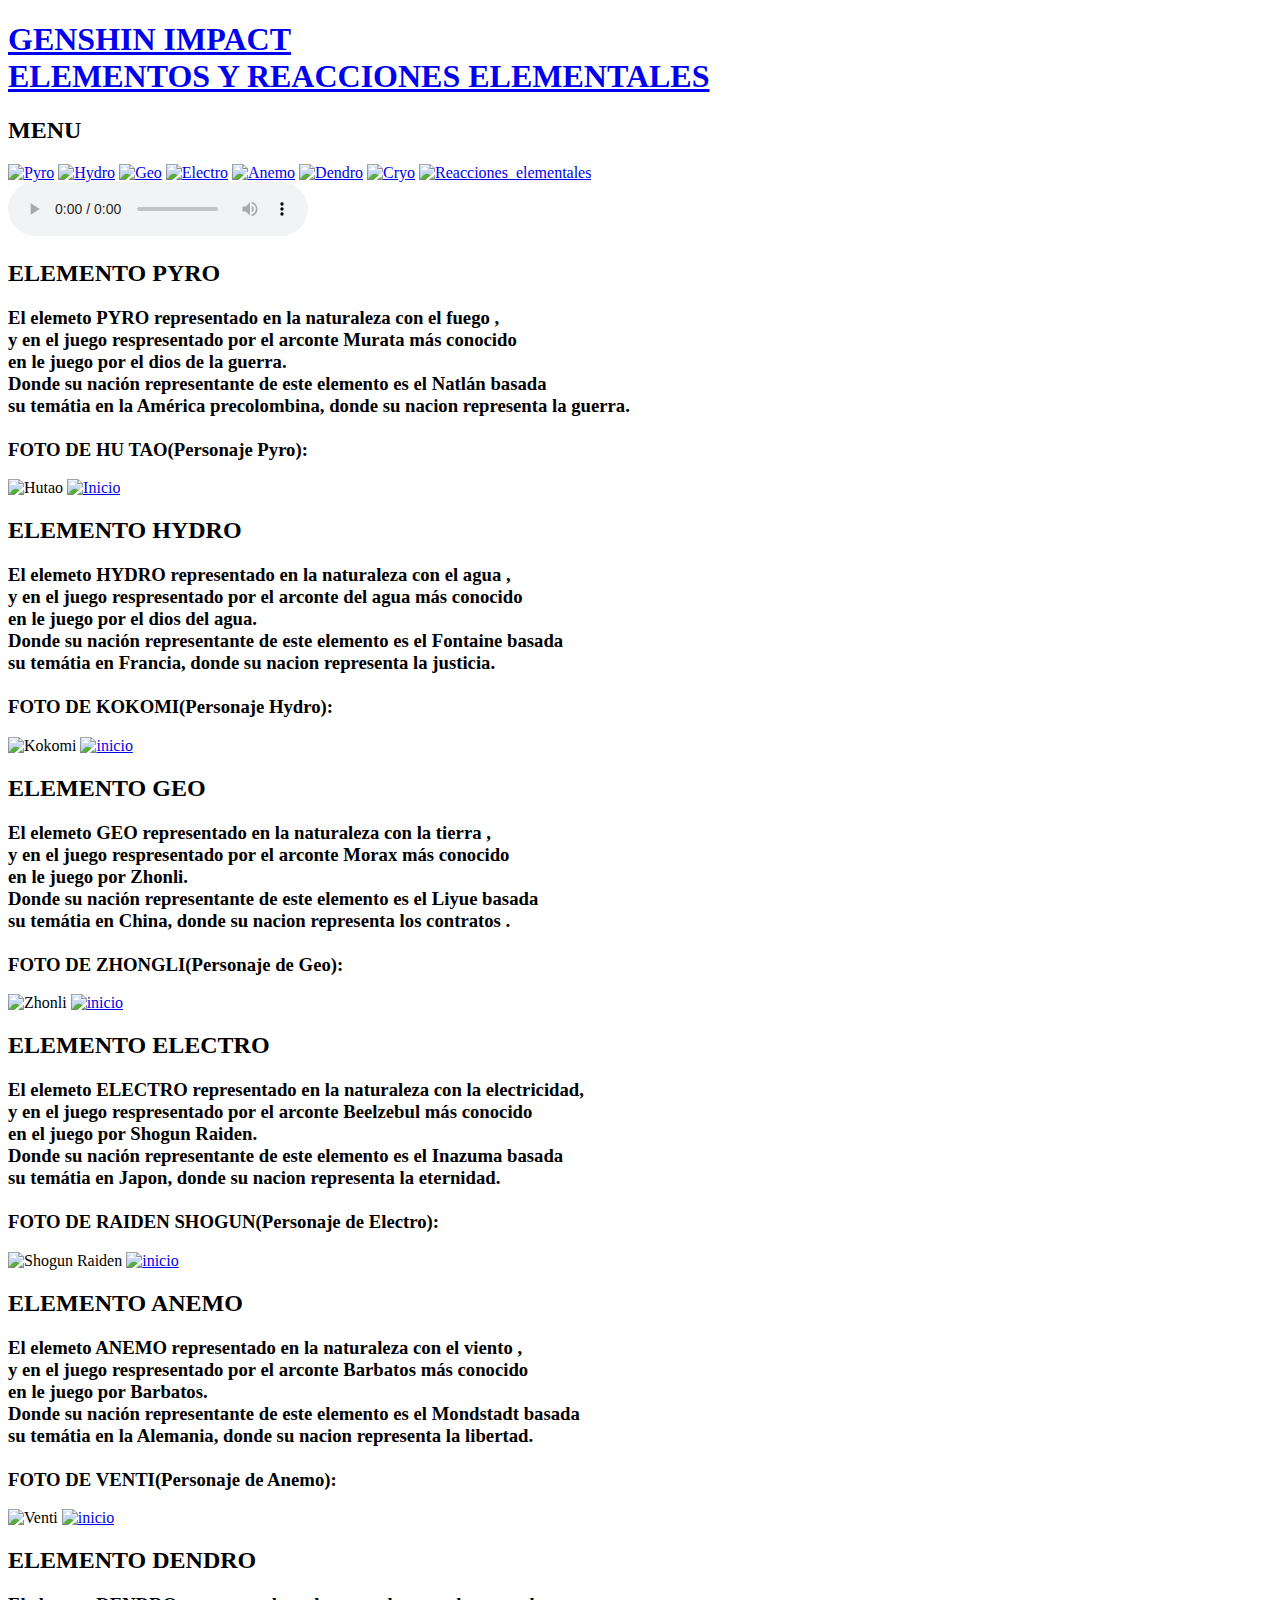
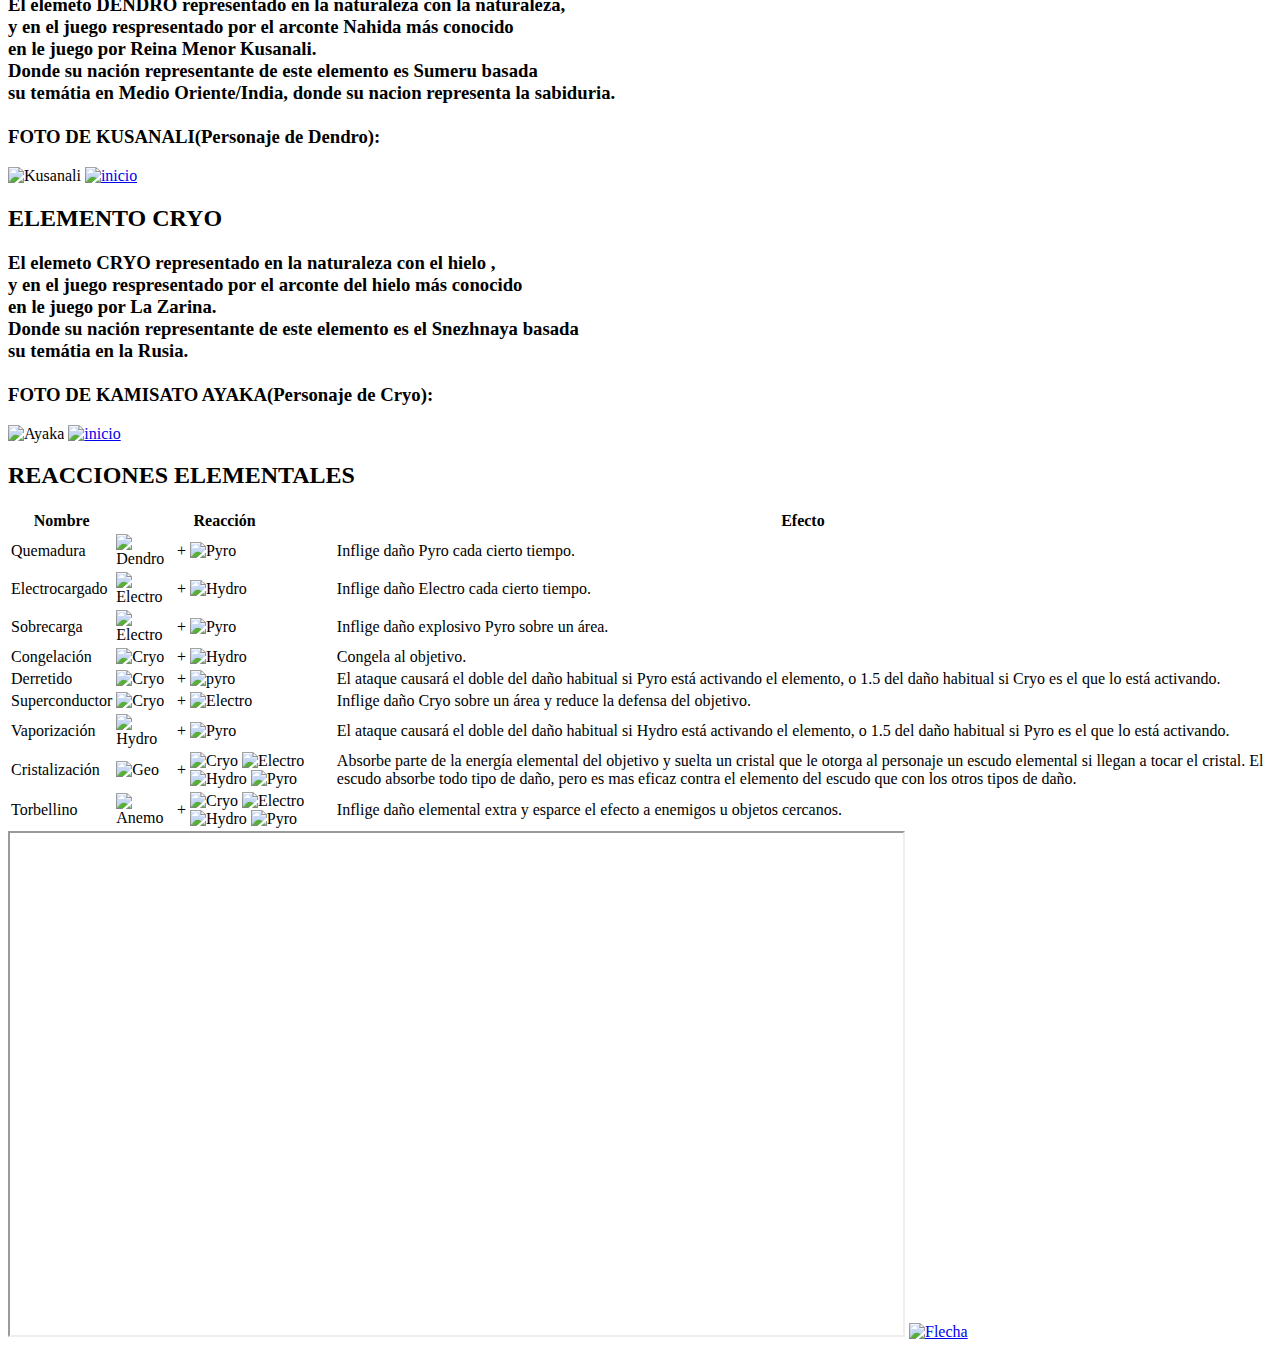
==== LM_UD2_A02_AcostaContrerasNixon.html @ c04da652 "a" ====
<!DOCTYPE html>
<html lang="es">
    <head>
        <meta http-equiv="Content-Type" content="text/html; charset=UTF-8">
		<meta name="viewport" content="widh=device-width, initial-scale=1">
	    <link rel="stylesheet" href="LM_UD2_A02_AcostaContrerasNixon.css">
		<link rel="preconnect" href="https://fonts.googleapis.com">
		<link rel="preconnect" href="https://fonts.googleapis.com">
		<link rel="preconnect" href="https://fonts.gstatic.com" crossorigin>
		<link href="https://fonts.googleapis.com/css2?family=Bangers&family=Bungee+Spice&display=swap" rel="stylesheet">
		<link rel="preconnect" href="https://fonts.gstatic.com" crossorigin>
		<link href="https://fonts.googleapis.com/css2?family=Bungee+Spice&display=swap" rel="stylesheet">
        <title>GENSHIN IMPACT:ELEMENTOS Y REACCIONES ELEMENTALES</title>
    </head>

    <body>
		<a id="arriba"></a>

        <div id="TituloP">
			<a id="TituloP1" href="https://genshin.hoyoverse.com/es/download?gclid=CjwKCAjw7p6aBhBiEiwA83fGuhFmlYweAuyO0AQwfOVbnFKtVnDk3akrC7pi1Jy1Bdx4xnfutJKjlxoCsLAQAvD_BwE"><h1>GENSHIN IMPACT <br>ELEMENTOS Y REACCIONES ELEMENTALES</h1></a>
		</div>

		<div id="MENU">
			<div>
				<h2 id="Letra">MENU</h2>
				<a href="#Pyro"><img src="Pyro.gif" alt="Pyro" width="100" height="100"></a>
				<a href="#Hydro"><img src="Hydro.gif" alt="Hydro" width="100" height="100"></a>
				<a href="#Geo"><img src="Geo.gif" alt="Geo" width="100" height="100"></a>
				<a href="#Electro"><img src="Electro.gif" alt="Electro" width="100" height="100"></a>
				<a href="#Anemo"><img src="Anemo.gif" alt="Anemo" width="100" height="100"></a>
				<a href="#Dendro"><img src="Dendro.gif" alt="Dendro" width="100" height="100"></a>
				<a href="#Cryo"><img src="Cryo.gif" alt="Cryo" width="100" height="100"></a>
				<a href="#Reacciones"><img src="RE.webp" alt="Reacciones_elementales" width="100" height="100"></a>
			</div>		
		</div>

		<div id="AUDIO">
			<audio loop controls>
				<source src="musicafondobattle.ogg" type="audio/ogg">
			</audio>
		</div>

		<div id="Pyro" class="ELEMENTO1">
			<div class="celda">
				<h2 class="Titulo2">ELEMENTO PYRO</h2>
				<h3> 
				El elemeto PYRO representado en la naturaleza con el fuego ,<br>
				y en el juego respresentado por el arconte Murata más conocido <br>
				en le juego por el dios de la guerra.<br>
				Donde su nación representante de este elemento es el Natlán basada<br>
				su temátia en la América precolombina, donde su nacion representa la guerra.<br><br>
				FOTO DE HU TAO(Personaje Pyro):
				</h3>
				<img src="Hutao.jpg" alt="Hutao" class="Img">
				<a href="#arriba"><img src="Flecha.jpg" alt="Inicio" width="32" height="32"></a>
			</div>
		</div>
		
		<div id="Hydro" class="ELEMENTO2">
			<div class="celda">
				<h2 class="Titulo2">ELEMENTO HYDRO</h2>
				<h3> 
					El elemeto HYDRO representado en la naturaleza con el agua ,<br>
					y en el juego respresentado por el arconte del agua más conocido <br>
					en le juego por el dios del agua.<br>
					Donde su nación representante de este elemento es el Fontaine basada<br>
					su temátia en Francia, donde su nacion representa la justicia.<br><br>
					FOTO DE KOKOMI(Personaje Hydro):
				</h3>
				<img src="kokomi.jpg" alt="Kokomi" class="Img">
				<a href="#arriba"><img src="Flecha.jpg" alt="inicio" width="32" height="32"></a>
			</div>
		</div>
		
		<div id="Geo" class="ELEMENTO3">
			<div class="celda">
				<h2 class="Titulo2">ELEMENTO GEO</h2>
				<h3> 
					El elemeto GEO representado en la naturaleza con la tierra ,<br>
					y en el juego respresentado por el arconte Morax más conocido <br>
					en le juego por Zhonli.<br>
					Donde su nación representante de este elemento es el Liyue basada<br>
					su temátia en China, donde su nacion representa los contratos .<br><br>
					FOTO DE ZHONGLI(Personaje de Geo):
				</h3>
				<img src="Zhongli.jpg" alt="Zhonli" class="Img">
				<a href="#arriba"><img src="Flecha.jpg" alt="inicio" width="32" height="32"></a>
			</div>
		</div>
		
		<div id="Electro" class="ELEMENTO4">
			<div class="celda">
				<h2 class="Titulo2">ELEMENTO ELECTRO</h2>
				<h3> 
					El elemeto ELECTRO representado en la naturaleza con la electricidad,<br>
					y en el juego respresentado por el arconte Beelzebul más conocido <br>
					en el juego por Shogun Raiden.<br>
					Donde su nación representante de este elemento es el Inazuma basada<br>
					su temátia en Japon, donde su nacion representa la eternidad.<br><br>
					FOTO DE RAIDEN SHOGUN(Personaje de Electro):
				</h3>
				<img src="Shogun.jpg" alt="Shogun Raiden" class="Img">
				<a href="#arriba"><img src="Flecha.jpg" alt="inicio" width="32" height="32"></a>
			</div>
		</div>
		
		<div id="Anemo" class="ELEMENTO5">
			<div class="celda">
				<h2 class="Titulo2">ELEMENTO ANEMO</h2>
				<h3> 
					El elemeto ANEMO representado en la naturaleza con el viento ,<br>
					y en el juego respresentado por el arconte Barbatos más conocido <br>
					en le juego por Barbatos.<br>
					Donde su nación representante de este elemento es el Mondstadt basada<br>
					su temátia en la Alemania, donde su nacion representa la libertad.<br><br>
					FOTO DE VENTI(Personaje de Anemo):
				</h3>
				<img src="Venti.jpg" alt="Venti" class="Img">
				<a href="#arriba"><img src="Flecha.jpg" alt="inicio" width="32" height="32"></a>
			</div>
		</div>
		
		<div id="Dendro" class="ELEMENTO6">
			<div class="celda">
				<h2 class="Titulo2">ELEMENTO DENDRO</h2>
				<h3> 
					El elemeto DENDRO representado en la naturaleza con la naturaleza,<br>
					y en el juego respresentado por el arconte Nahida más conocido <br>
					en le juego por Reina Menor Kusanali.<br>
					Donde su nación representante de este elemento es Sumeru basada<br>
					su temátia en Medio Oriente/India, donde su nacion representa la sabiduria.<br><br>
					FOTO DE KUSANALI(Personaje de Dendro):
				</h3>
				<img src="Kusanali.webp" alt="Kusanali" class="Img">
				<a href="#arriba"><img src="Flecha.jpg" alt="inicio" width="32" height="32"></a>
			</div>
		</div>

		<div id="Cryo" class="ELEMENTO7">
			<div class="celda">
				<h2 class="Titulo2">ELEMENTO CRYO</h2>
				<h3> 
					El elemeto CRYO representado en la naturaleza con el hielo ,<br>
					y en el juego respresentado por el arconte del hielo más conocido <br>
					en le juego por La Zarina.<br>
					Donde su nación representante de este elemento es el Snezhnaya basada<br>
					su temátia en la Rusia.<br><br>
					FOTO DE KAMISATO AYAKA(Personaje de Cryo):
				</h3>
				<img src="Ayaka.webp" alt="Ayaka" class="Img">
				<a href="#arriba"><img src="Flecha.jpg" alt="inicio" width="32" height="32"></a>
			</div>
		</div>

		<div id="Reacciones" class="ELEMENTO8">
			<div class="celda">
			<h2 class="Titulo2">REACCIONES ELEMENTALES</h2>
			
				<table id="Tabla">
			
				
				<tr>
					<th>Nombre</th>
					<th colspan="3">Reacción</th>
					<th>Efecto</th>
				</tr>
		
				<tr>
					<td>Quemadura</td>
					<td><img src="Dendro.gif" alt="Dendro" width="32" height="32"></td>
					<td>+</td>
					<td><img src="Pyro.gif" alt="Pyro" width="32" height="32"></td>
					<td>Inflige daño Pyro cada cierto tiempo.</td>
				</tr>
		
				<tr>
					<td>Electrocargado</td>
					<td><img src="Electro.gif" alt="Electro" width="32" height="32"></td>
					<td>+</td>
					<td><img src="Hydro.gif" alt="Hydro" width="32" height="32"></td>
					<td>Inflige daño Electro cada cierto tiempo.</td>
				</tr>
		
				<tr>
					<td>Sobrecarga</td>
					<td><img src="Electro.gif" alt="Electro" width="32" height="32"></td>
					<td>+</td>
					<td><img src="Pyro.gif" alt="Pyro" width="32" height="32"></td>
					<td>Inflige daño explosivo Pyro sobre un área.</td>
				</tr>

				<tr>
					<td>Congelación</td>
					<td><img src="Cryo.gif" alt="Cryo" width="32" height="32"></td>
					<td>+</td>
					<td><img src="Hydro.gif" alt="Hydro" width="32" height="32"></td>
					<td>Congela al objetivo.</td>
				</tr>

				<tr>
					<td>Derretido</td>
					<td><img src="Cryo.gif" alt="Cryo" width="32" height="32"></td>
					<td>+</td>
					<td><img src="Pyro.gif" alt="pyro" width="32" height="32"></td>
					<td>El ataque causará el doble del daño habitual si Pyro está activando el elemento, o 1.5 del daño habitual si Cryo es el que lo está activando.</td>
				</tr>

				<tr>
					<td>Superconductor</td>
					<td><img src="Cryo.gif" alt="Cryo" width="32" height="32"></td>
					<td>+</td>
					<td><img src="Electro.gif" alt="Electro" width="32" height="32"></td>
					<td>Inflige daño Cryo sobre un área y reduce la defensa del objetivo.</td>
				</tr>

				<tr>
					<td>Vaporización</td>
					<td><img src="Hydro.gif" alt="Hydro" width="32" height="32"></td>
					<td>+</td>
					<td><img src="Pyro.gif" alt="Pyro" width="32" height="32"></td>
					<td>El ataque causará el doble del daño habitual si Hydro está activando el elemento, o 1.5 del daño habitual si Pyro es el que lo está activando.</td>
				</tr>

				<tr>
					<td>Cristalización</td>
					<td><img src="Geo.gif" alt="Geo" width="32" height="32"></td>
					<td>+</td>
					<td><img src="Cryo.gif" alt="Cryo" width="32" height="32"> <img src="Electro.gif" alt="Electro" width="32" height="32"> <img src="Hydro.gif" alt="Hydro" width="32" height="32"> <img src="Pyro.gif" alt="Pyro" width="32" height="32"></td>
					<td>Absorbe parte de la energía elemental del objetivo y suelta un cristal que le otorga al personaje un escudo elemental si llegan a tocar el cristal. El escudo absorbe todo tipo de daño, pero es mas eficaz contra el elemento del escudo que con los otros tipos de daño.</td>
				</tr>

				<tr>
					<td>Torbellino</td>
					<td><img src="Anemo.gif" alt="Anemo" width="32" height="32"></td>
					<td>+</td>
					<td><img src="Cryo.gif" alt="Cryo" width="32" height="32"> <img src="Electro.gif" alt="Electro" width="32" height="32"> <img src="Hydro.gif" alt="Hydro" width="32" height="32"> <img src="Pyro.gif" alt="Pyro" width="32" height="32"></td>
					<td>Inflige daño elemental extra y esparce el efecto a enemigos u objetos cercanos.</td>
				</tr>
		
				
				</table>
				<iframe width="893" height="502" src="https://www.youtube.com/embed/awFUedamJ1o" title="Genshin Impact - Guía Reacciónes Elementales" allow="accelerometer; autoplay; clipboard-write; encrypted-media; gyroscope; picture-in-picture" allowfullscreen></iframe>
				<a href="#arriba"><img src="Flecha.jpg" alt="Flecha" width="32" height="32"></a>
			</div>
		</div>

		<!--Si ha pasado el validador W3c-->
		

		
    </body>

</html>
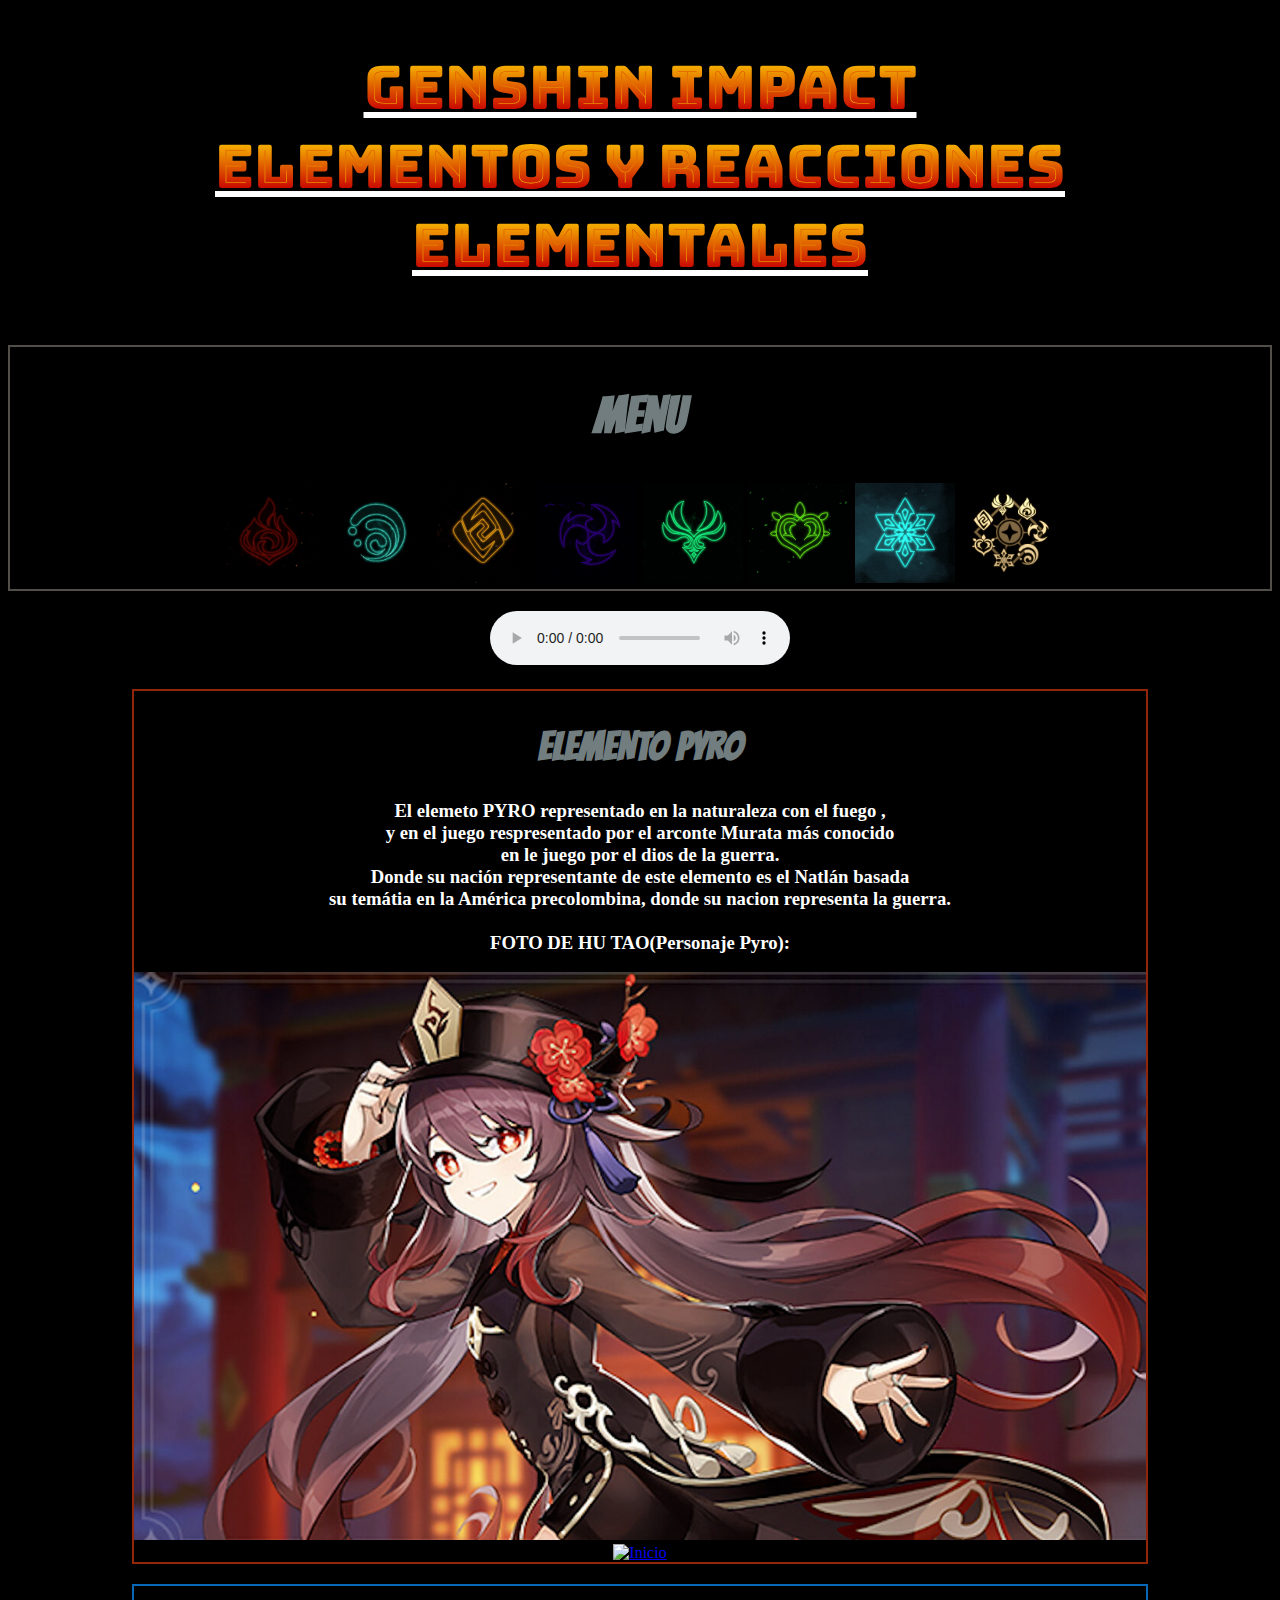
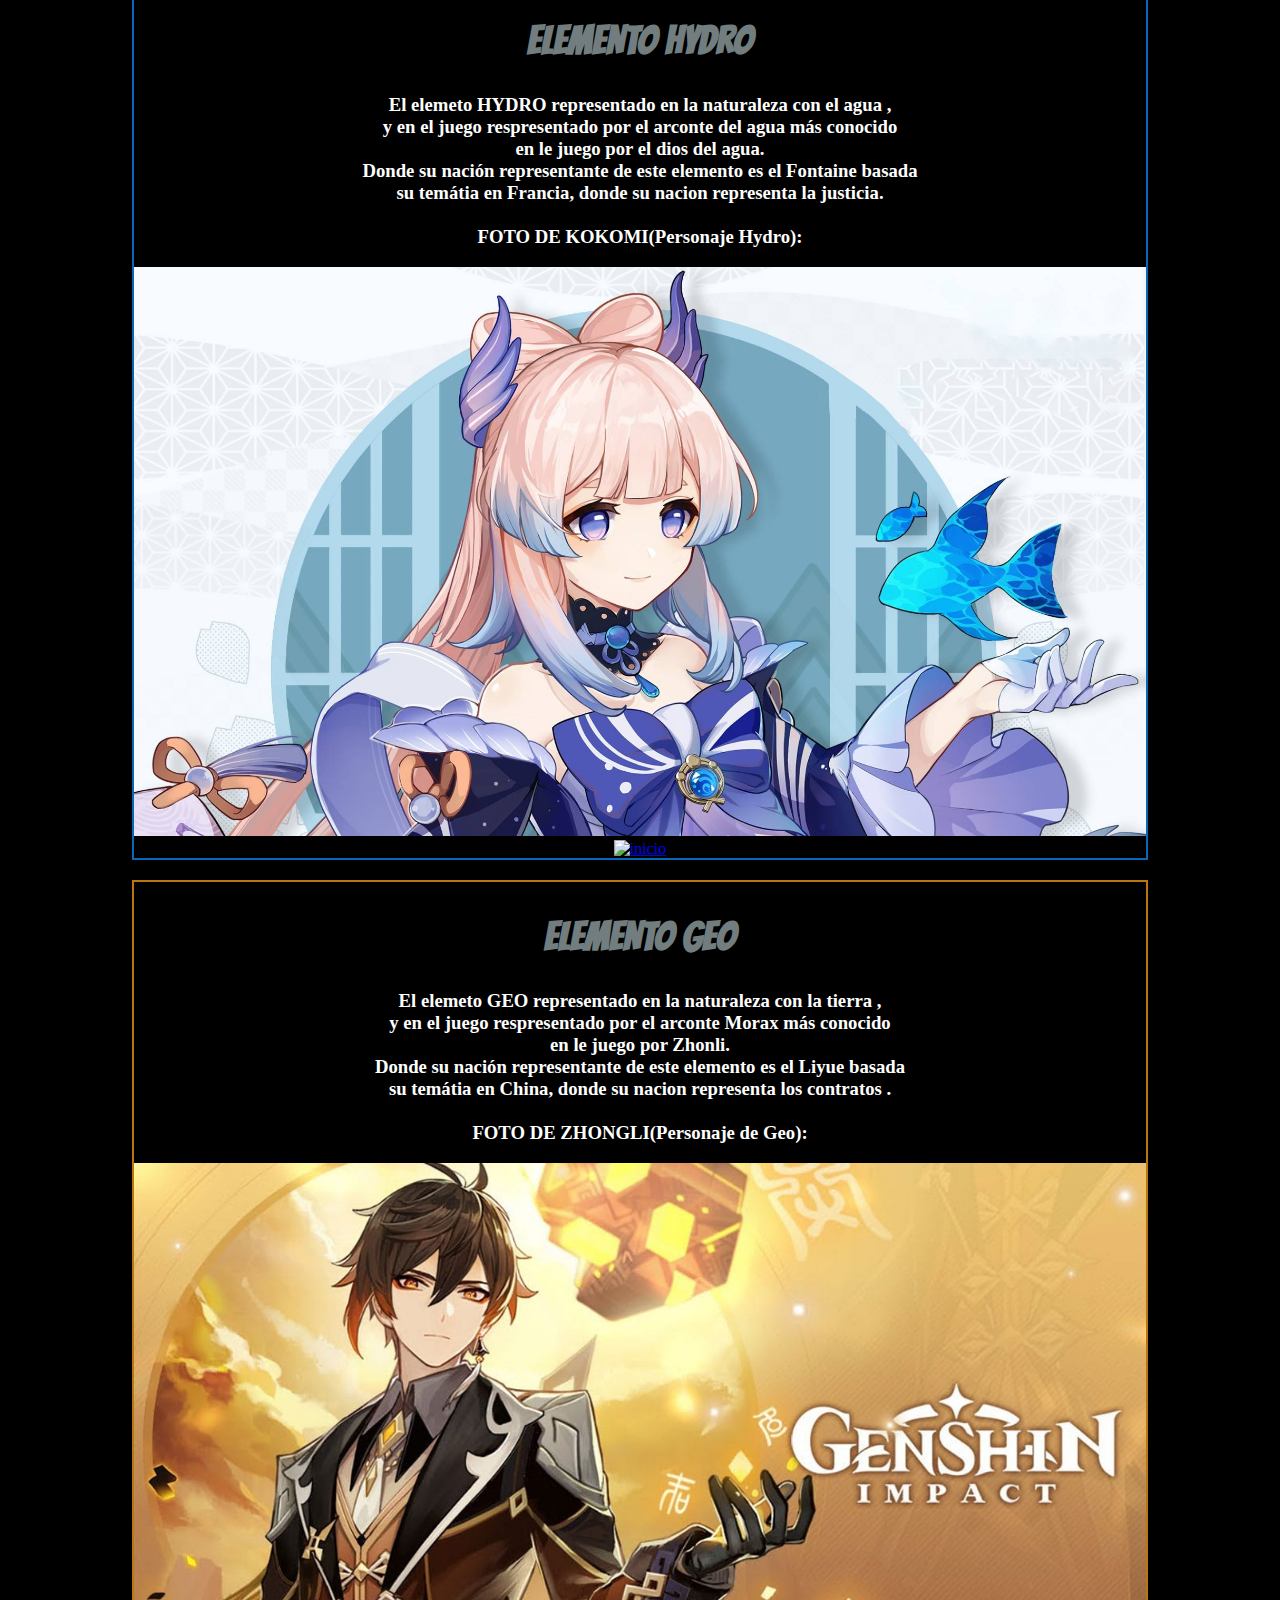
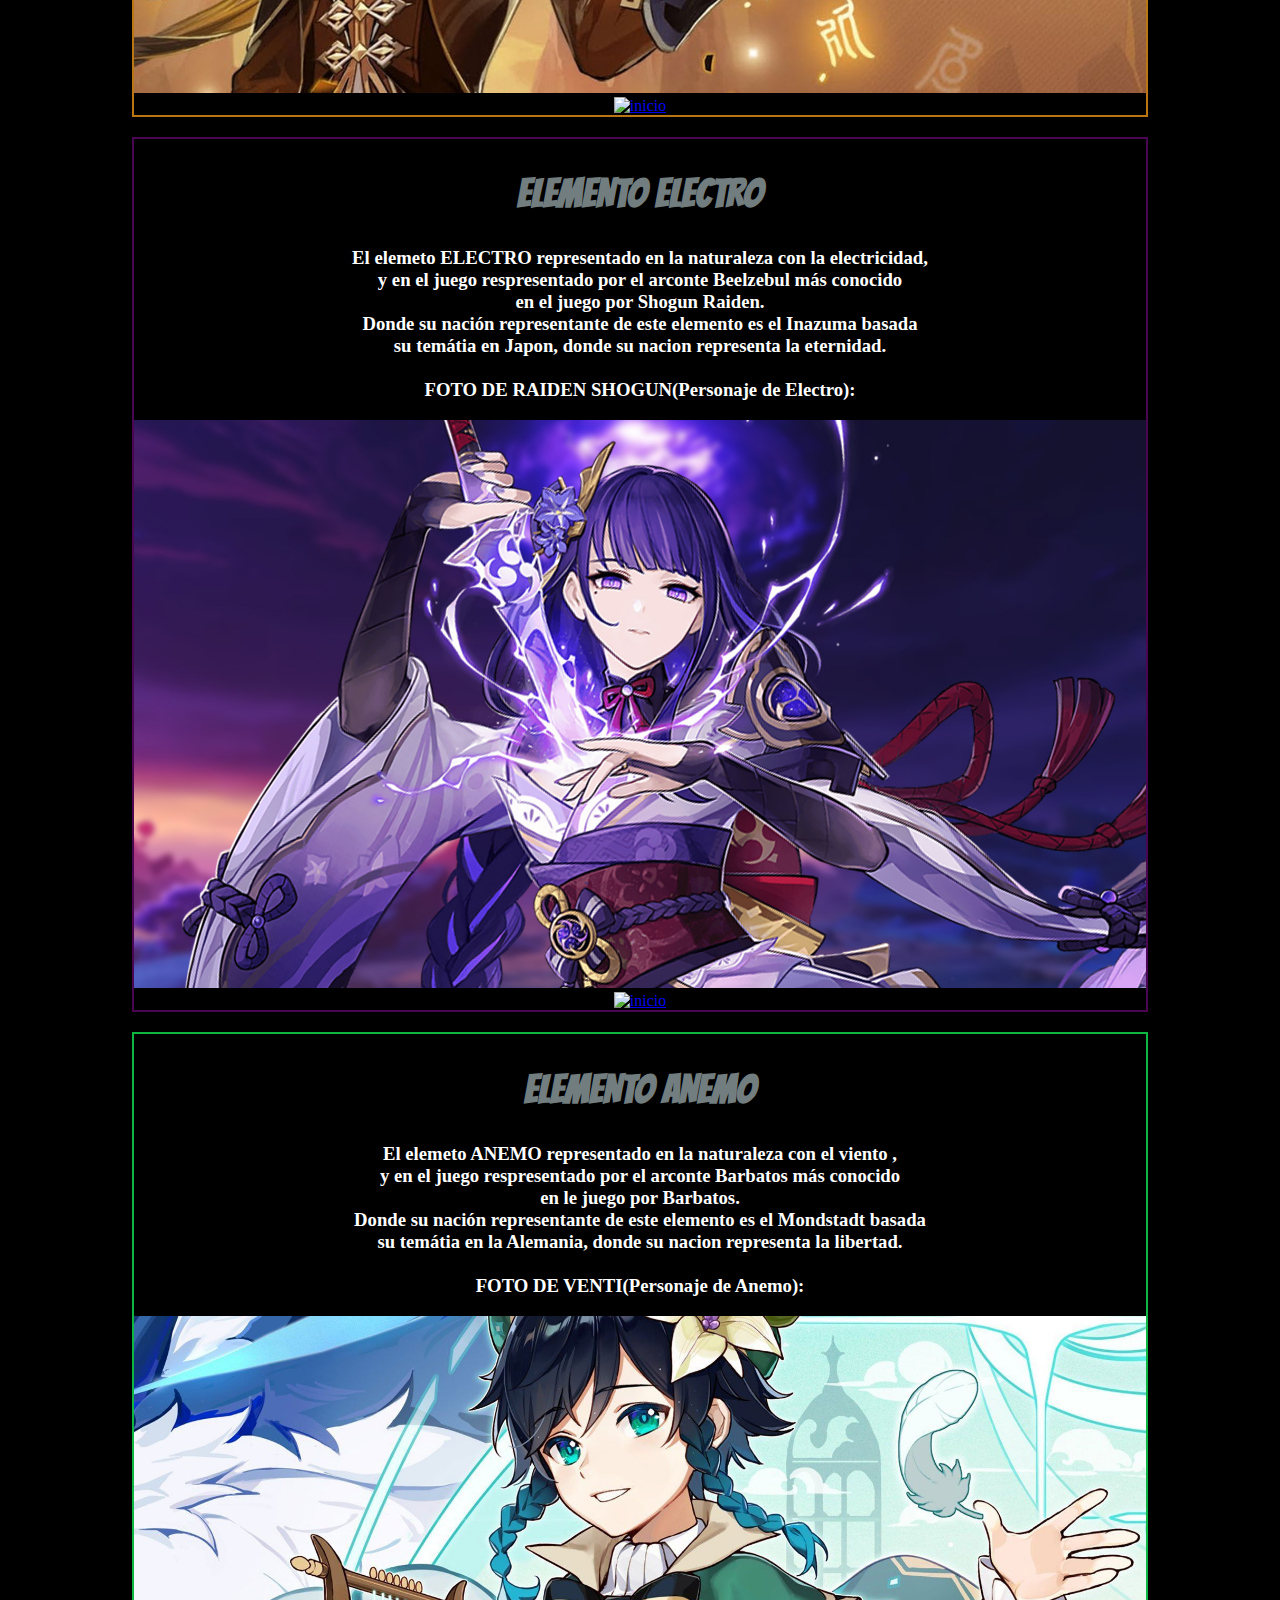
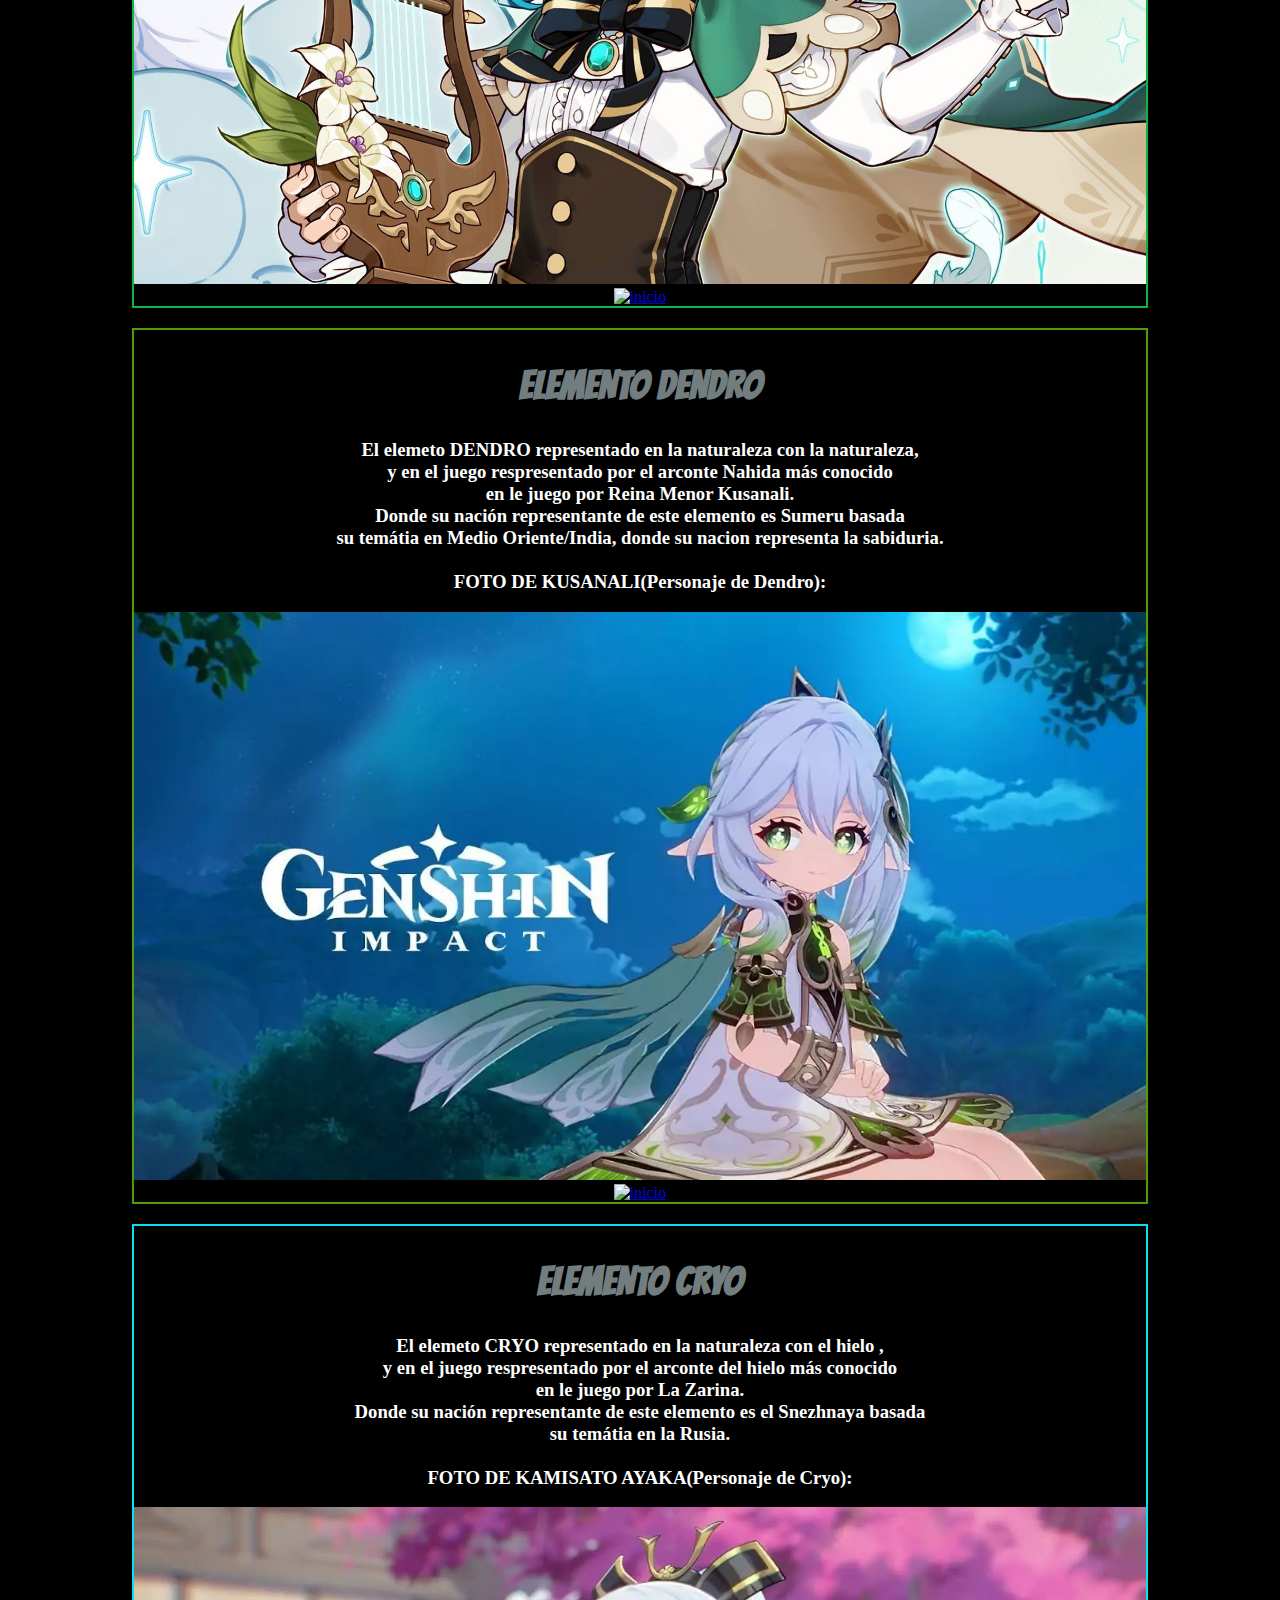
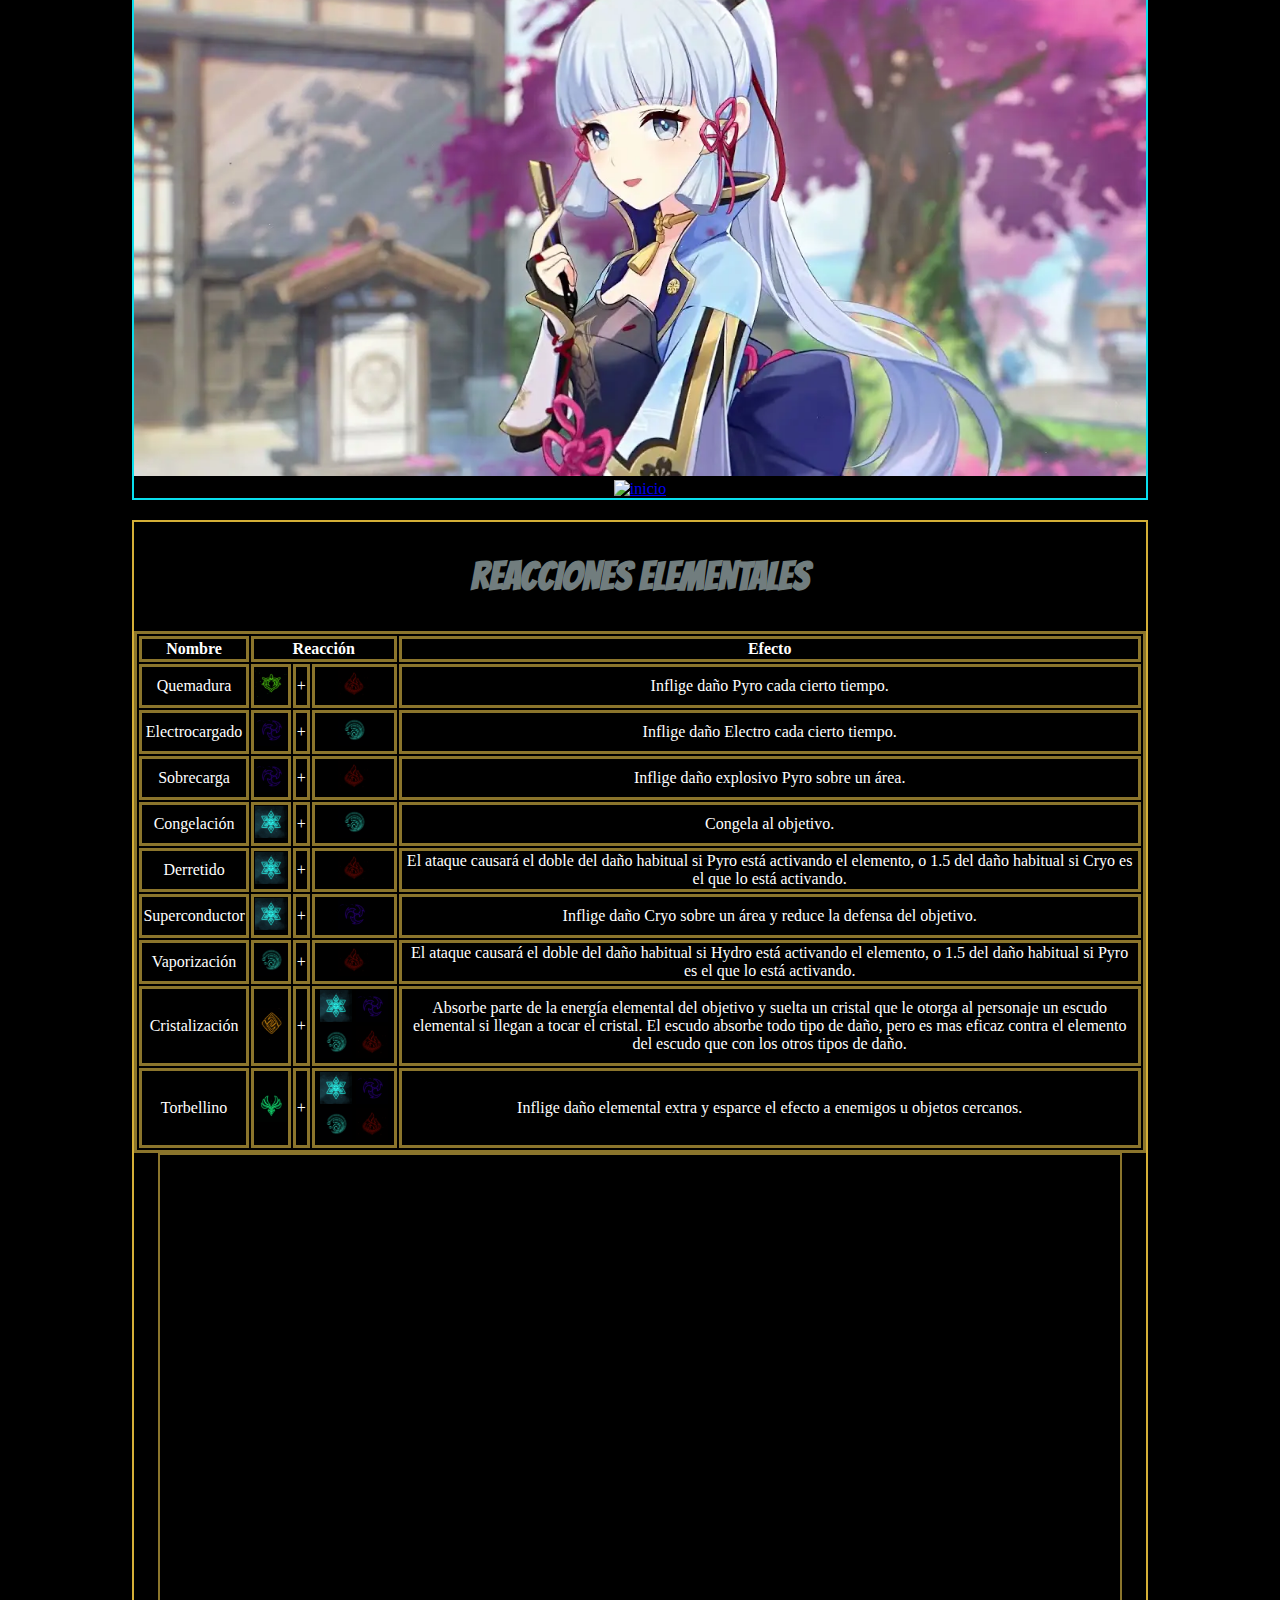
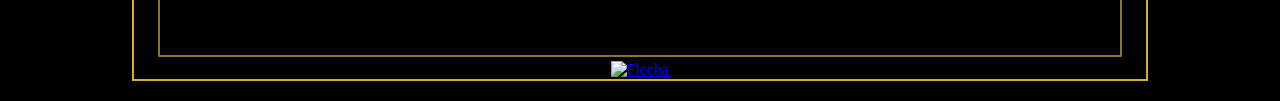
==== commit 8b472d72: "Update LM_UD2_A02_AcostaContrerasNixon.html" ====
--- a/LM_UD2_A02_AcostaContrerasNixon.html
+++ b/LM_UD2_A02_AcostaContrerasNixon.html
@@ -3,7 +3,7 @@
     <head>
         <meta http-equiv="Content-Type" content="text/html; charset=UTF-8">
 		<meta name="viewport" content="widh=device-width, initial-scale=1">
-	    <link rel="stylesheet" href="LM_UD2_A02_AcostaContrerasNixon.css">
+	    <link rel="stylesheet" href="css/LM_UD2_A02_AcostaContrerasNixon.css">
 		<link rel="preconnect" href="https://fonts.googleapis.com">
 		<link rel="preconnect" href="https://fonts.googleapis.com">
 		<link rel="preconnect" href="https://fonts.gstatic.com" crossorigin>
@@ -23,20 +23,20 @@
 		<div id="MENU">
 			<div>
 				<h2 id="Letra">MENU</h2>
-				<a href="#Pyro"><img src="Pyro.gif" alt="Pyro" width="100" height="100"></a>
-				<a href="#Hydro"><img src="Hydro.gif" alt="Hydro" width="100" height="100"></a>
-				<a href="#Geo"><img src="Geo.gif" alt="Geo" width="100" height="100"></a>
-				<a href="#Electro"><img src="Electro.gif" alt="Electro" width="100" height="100"></a>
-				<a href="#Anemo"><img src="Anemo.gif" alt="Anemo" width="100" height="100"></a>
-				<a href="#Dendro"><img src="Dendro.gif" alt="Dendro" width="100" height="100"></a>
-				<a href="#Cryo"><img src="Cryo.gif" alt="Cryo" width="100" height="100"></a>
-				<a href="#Reacciones"><img src="RE.webp" alt="Reacciones_elementales" width="100" height="100"></a>
+				<a href="#Pyro"><img src="resources/Pyro.gif" alt="Pyro" width="100" height="100"></a>
+				<a href="#Hydro"><img src="resources/Hydro.gif" alt="Hydro" width="100" height="100"></a>
+				<a href="#Geo"><img src="resources/Geo.gif" alt="Geo" width="100" height="100"></a>
+				<a href="#Electro"><img src="resources/Electro.gif" alt="Electro" width="100" height="100"></a>
+				<a href="#Anemo"><img src="resources/Anemo.gif" alt="Anemo" width="100" height="100"></a>
+				<a href="#Dendro"><img src="resources/Dendro.gif" alt="Dendro" width="100" height="100"></a>
+				<a href="#Cryo"><img src="resources/Cryo.gif" alt="Cryo" width="100" height="100"></a>
+				<a href="#Reacciones"><img src="resources/RE.webp" alt="Reacciones_elementales" width="100" height="100"></a>
 			</div>		
 		</div>
 
 		<div id="AUDIO">
 			<audio loop controls>
-				<source src="musicafondobattle.ogg" type="audio/ogg">
+				<source src="resources/musicafondobattle.ogg" type="audio/ogg">
 			</audio>
 		</div>
 
@@ -51,7 +51,7 @@
 				su temátia en la América precolombina, donde su nacion representa la guerra.<br><br>
 				FOTO DE HU TAO(Personaje Pyro):
 				</h3>
-				<img src="Hutao.jpg" alt="Hutao" class="Img">
+				<img src="resources/Hutao.jpg" alt="Hutao" class="Img">
 				<a href="#arriba"><img src="Flecha.jpg" alt="Inicio" width="32" height="32"></a>
 			</div>
 		</div>
@@ -67,7 +67,7 @@
 					su temátia en Francia, donde su nacion representa la justicia.<br><br>
 					FOTO DE KOKOMI(Personaje Hydro):
 				</h3>
-				<img src="kokomi.jpg" alt="Kokomi" class="Img">
+				<img src="resources/kokomi.jpg" alt="Kokomi" class="Img">
 				<a href="#arriba"><img src="Flecha.jpg" alt="inicio" width="32" height="32"></a>
 			</div>
 		</div>
@@ -83,7 +83,7 @@
 					su temátia en China, donde su nacion representa los contratos .<br><br>
 					FOTO DE ZHONGLI(Personaje de Geo):
 				</h3>
-				<img src="Zhongli.jpg" alt="Zhonli" class="Img">
+				<img src="resources/Zhongli.jpg" alt="Zhonli" class="Img">
 				<a href="#arriba"><img src="Flecha.jpg" alt="inicio" width="32" height="32"></a>
 			</div>
 		</div>
@@ -99,7 +99,7 @@
 					su temátia en Japon, donde su nacion representa la eternidad.<br><br>
 					FOTO DE RAIDEN SHOGUN(Personaje de Electro):
 				</h3>
-				<img src="Shogun.jpg" alt="Shogun Raiden" class="Img">
+				<img src="resources/Shogun.jpg" alt="Shogun Raiden" class="Img">
 				<a href="#arriba"><img src="Flecha.jpg" alt="inicio" width="32" height="32"></a>
 			</div>
 		</div>
@@ -115,7 +115,7 @@
 					su temátia en la Alemania, donde su nacion representa la libertad.<br><br>
 					FOTO DE VENTI(Personaje de Anemo):
 				</h3>
-				<img src="Venti.jpg" alt="Venti" class="Img">
+				<img src="resources/Venti.jpg" alt="Venti" class="Img">
 				<a href="#arriba"><img src="Flecha.jpg" alt="inicio" width="32" height="32"></a>
 			</div>
 		</div>
@@ -131,7 +131,7 @@
 					su temátia en Medio Oriente/India, donde su nacion representa la sabiduria.<br><br>
 					FOTO DE KUSANALI(Personaje de Dendro):
 				</h3>
-				<img src="Kusanali.webp" alt="Kusanali" class="Img">
+				<img src="resources/Kusanali.webp" alt="Kusanali" class="Img">
 				<a href="#arriba"><img src="Flecha.jpg" alt="inicio" width="32" height="32"></a>
 			</div>
 		</div>
@@ -147,7 +147,7 @@
 					su temátia en la Rusia.<br><br>
 					FOTO DE KAMISATO AYAKA(Personaje de Cryo):
 				</h3>
-				<img src="Ayaka.webp" alt="Ayaka" class="Img">
+				<img src="resources/Ayaka.webp" alt="Ayaka" class="Img">
 				<a href="#arriba"><img src="Flecha.jpg" alt="inicio" width="32" height="32"></a>
 			</div>
 		</div>
@@ -167,73 +167,73 @@
 		
 				<tr>
 					<td>Quemadura</td>
-					<td><img src="Dendro.gif" alt="Dendro" width="32" height="32"></td>
-					<td>+</td>
-					<td><img src="Pyro.gif" alt="Pyro" width="32" height="32"></td>
+					<td><img src="resources/Dendro.gif" alt="Dendro" width="32" height="32"></td>
+					<td>+</td>
+					<td><img src="resources/Pyro.gif" alt="Pyro" width="32" height="32"></td>
 					<td>Inflige daño Pyro cada cierto tiempo.</td>
 				</tr>
 		
 				<tr>
 					<td>Electrocargado</td>
-					<td><img src="Electro.gif" alt="Electro" width="32" height="32"></td>
-					<td>+</td>
-					<td><img src="Hydro.gif" alt="Hydro" width="32" height="32"></td>
+					<td><img src="resources/Electro.gif" alt="Electro" width="32" height="32"></td>
+					<td>+</td>
+					<td><img src="resources/Hydro.gif" alt="Hydro" width="32" height="32"></td>
 					<td>Inflige daño Electro cada cierto tiempo.</td>
 				</tr>
 		
 				<tr>
 					<td>Sobrecarga</td>
-					<td><img src="Electro.gif" alt="Electro" width="32" height="32"></td>
-					<td>+</td>
-					<td><img src="Pyro.gif" alt="Pyro" width="32" height="32"></td>
+					<td><img src="resources/Electro.gif" alt="Electro" width="32" height="32"></td>
+					<td>+</td>
+					<td><img src="resources/Pyro.gif" alt="Pyro" width="32" height="32"></td>
 					<td>Inflige daño explosivo Pyro sobre un área.</td>
 				</tr>
 
 				<tr>
 					<td>Congelación</td>
-					<td><img src="Cryo.gif" alt="Cryo" width="32" height="32"></td>
-					<td>+</td>
-					<td><img src="Hydro.gif" alt="Hydro" width="32" height="32"></td>
+					<td><img src="resources/Cryo.gif" alt="Cryo" width="32" height="32"></td>
+					<td>+</td>
+					<td><img src="resources/Hydro.gif" alt="Hydro" width="32" height="32"></td>
 					<td>Congela al objetivo.</td>
 				</tr>
 
 				<tr>
 					<td>Derretido</td>
-					<td><img src="Cryo.gif" alt="Cryo" width="32" height="32"></td>
-					<td>+</td>
-					<td><img src="Pyro.gif" alt="pyro" width="32" height="32"></td>
+					<td><img src="resources/Cryo.gif" alt="Cryo" width="32" height="32"></td>
+					<td>+</td>
+					<td><img src="resources/Pyro.gif" alt="pyro" width="32" height="32"></td>
 					<td>El ataque causará el doble del daño habitual si Pyro está activando el elemento, o 1.5 del daño habitual si Cryo es el que lo está activando.</td>
 				</tr>
 
 				<tr>
 					<td>Superconductor</td>
-					<td><img src="Cryo.gif" alt="Cryo" width="32" height="32"></td>
-					<td>+</td>
-					<td><img src="Electro.gif" alt="Electro" width="32" height="32"></td>
+					<td><img src="resources/Cryo.gif" alt="Cryo" width="32" height="32"></td>
+					<td>+</td>
+					<td><img src="resources/Electro.gif" alt="Electro" width="32" height="32"></td>
 					<td>Inflige daño Cryo sobre un área y reduce la defensa del objetivo.</td>
 				</tr>
 
 				<tr>
 					<td>Vaporización</td>
-					<td><img src="Hydro.gif" alt="Hydro" width="32" height="32"></td>
-					<td>+</td>
-					<td><img src="Pyro.gif" alt="Pyro" width="32" height="32"></td>
+					<td><img src="resources/Hydro.gif" alt="Hydro" width="32" height="32"></td>
+					<td>+</td>
+					<td><img src="resources/Pyro.gif" alt="Pyro" width="32" height="32"></td>
 					<td>El ataque causará el doble del daño habitual si Hydro está activando el elemento, o 1.5 del daño habitual si Pyro es el que lo está activando.</td>
 				</tr>
 
 				<tr>
 					<td>Cristalización</td>
-					<td><img src="Geo.gif" alt="Geo" width="32" height="32"></td>
-					<td>+</td>
-					<td><img src="Cryo.gif" alt="Cryo" width="32" height="32"> <img src="Electro.gif" alt="Electro" width="32" height="32"> <img src="Hydro.gif" alt="Hydro" width="32" height="32"> <img src="Pyro.gif" alt="Pyro" width="32" height="32"></td>
+					<td><img src="resources/Geo.gif" alt="Geo" width="32" height="32"></td>
+					<td>+</td>
+					<td><img src="resources/Cryo.gif" alt="Cryo" width="32" height="32"> <img src="resources/Electro.gif" alt="Electro" width="32" height="32"> <img src="resources/Hydro.gif" alt="Hydro" width="32" height="32"> <img src="resources/Pyro.gif" alt="Pyro" width="32" height="32"></td>
 					<td>Absorbe parte de la energía elemental del objetivo y suelta un cristal que le otorga al personaje un escudo elemental si llegan a tocar el cristal. El escudo absorbe todo tipo de daño, pero es mas eficaz contra el elemento del escudo que con los otros tipos de daño.</td>
 				</tr>
 
 				<tr>
 					<td>Torbellino</td>
-					<td><img src="Anemo.gif" alt="Anemo" width="32" height="32"></td>
-					<td>+</td>
-					<td><img src="Cryo.gif" alt="Cryo" width="32" height="32"> <img src="Electro.gif" alt="Electro" width="32" height="32"> <img src="Hydro.gif" alt="Hydro" width="32" height="32"> <img src="Pyro.gif" alt="Pyro" width="32" height="32"></td>
+					<td><img src="resources/Anemo.gif" alt="Anemo" width="32" height="32"></td>
+					<td>+</td>
+					<td><img src="resources/Cryo.gif" alt="Cryo" width="32" height="32"> <img src="resources/Electro.gif" alt="Electro" width="32" height="32"> <img src="resources/Hydro.gif" alt="Hydro" width="32" height="32"> <img src="resources/Pyro.gif" alt="Pyro" width="32" height="32"></td>
 					<td>Inflige daño elemental extra y esparce el efecto a enemigos u objetos cercanos.</td>
 				</tr>
 		
--- a/css/LM_UD2_A02_AcostaContrerasNixon.css
+++ b/css/LM_UD2_A02_AcostaContrerasNixon.css
@@ -0,0 +1,163 @@
+body {
+      background-color:black;
+    }
+	
+
+#TituloP {
+
+    background-image: url('TT.jpg');
+	display:table;
+	width: 100%;
+	height: 300px;
+	margin: 0%;
+	
+
+}
+
+#TituloP1{
+	color:white ;
+    text-align:center;
+	display: table-cell;
+	vertical-align: middle;
+	font-family: bungee Spice, 'Arial Narrow Bold', 'sans-serif';
+	font-size: 30px;
+}
+
+#Letra{
+	font-family: Bangers, 'Arial Narrow Bold', sans-serif;
+	color:#717D7E;
+	font-size:50px;
+}
+
+.ELEMENTO1{
+	width:80%;
+	text-align:center;
+	border: solid #91260b 2px;
+	margin:auto;
+	margin-bottom: 20px;
+	margin-top: 20px;
+
+}
+
+.ELEMENTO2{
+	width:80%;
+	text-align:center;
+	border:solid #0768b8 2px;
+	margin:auto;
+	margin-bottom: 20px;
+	margin-top: 20px;
+
+}
+
+.ELEMENTO3{
+	width:80%;
+	text-align:center;
+	border:solid #b97612 2px;
+	margin:auto;
+	margin-bottom: 20px;
+	margin-top: 20px;
+
+}
+
+.ELEMENTO4{
+	width:80%;
+	text-align:center;
+	border:solid #4a0650 2px;
+	margin:auto;
+	margin-bottom: 20px;
+	margin-top: 20px;
+
+}
+
+.ELEMENTO5{
+	width:80%;
+	text-align:center;
+	border:solid #0db640 2px;
+	margin:auto;
+	margin-bottom: 20px;
+	margin-top: 20px;
+
+}
+
+.ELEMENTO6{
+	width:80%;
+	text-align:center;
+	border:solid #519c0b 2px;
+	margin:auto;
+	margin-bottom: 20px;
+	margin-top: 20px;
+
+}
+
+.ELEMENTO7{
+	width:80%;
+	text-align:center;
+	border:solid #09dfee 2px;
+	margin:auto;
+	margin-bottom: 20px;
+	margin-top: 20px;
+
+}
+
+.ELEMENTO8{
+	width:80%;
+	text-align:center;
+	border:solid #D4AF37 2px;
+	margin:auto;
+	margin-bottom: 20px;
+	margin-top: 20px;
+
+}
+
+
+.celda{
+
+	color: white;
+	text-align:center;
+	
+
+}
+
+.Titulo2{
+
+	color: #717D7E;
+	text-align:center;
+	font-family: Bangers, 'Arial Narrow Bold', sans-serif;
+	font-size:40px;
+	
+
+}
+
+#MENU{
+	text-align:center;
+	border:solid rgb(82, 78, 72) 2px;
+	margin-bottom: 20px;
+	margin-top: 20px;
+	font-size:24px;
+
+}
+
+#AUDIO{
+	text-align :center;
+
+
+}
+
+Table,th, td {
+	border:solid 3px;
+	border-color:#8b752c;
+	color:white;
+}
+
+iframe {
+	border:solid #8b752c 2px ;
+	width:95%;
+	height:500px;
+}
+
+.Img{
+	width:100%;
+	 height:50%;
+}
+
+
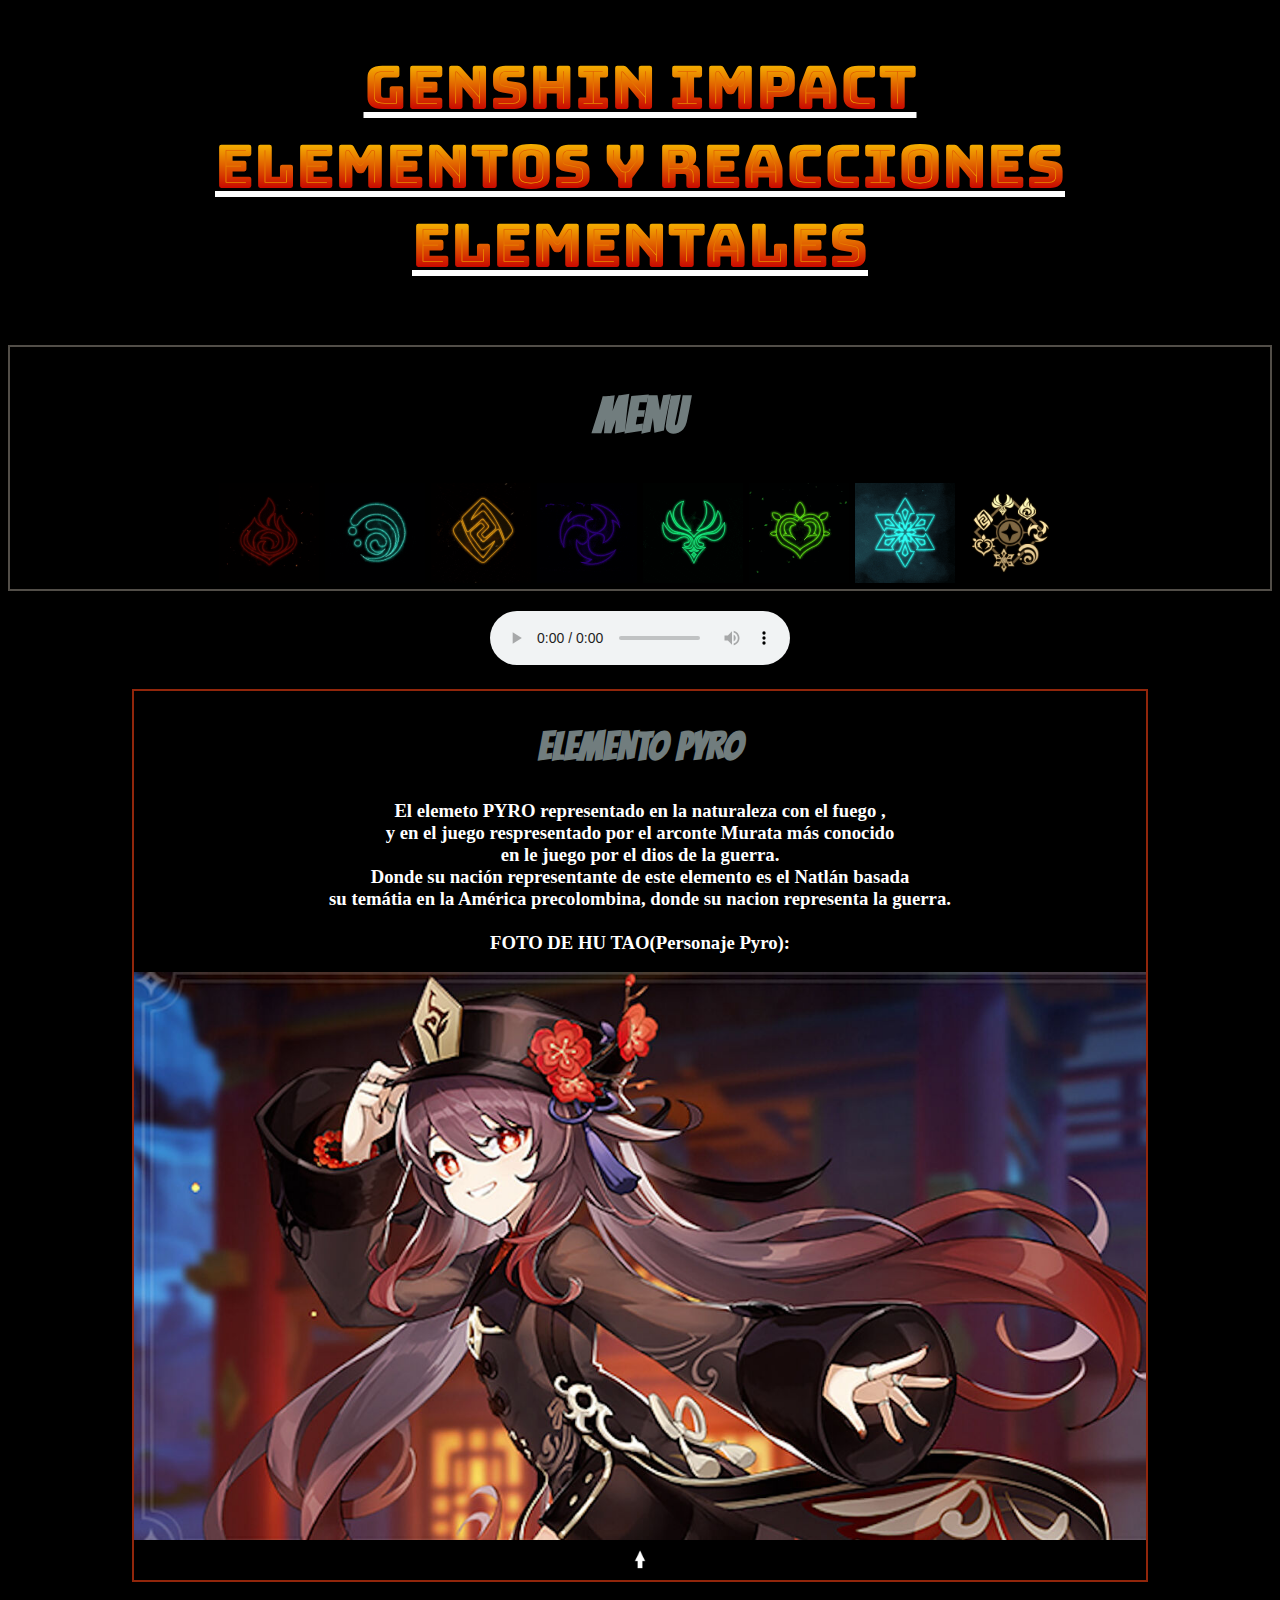
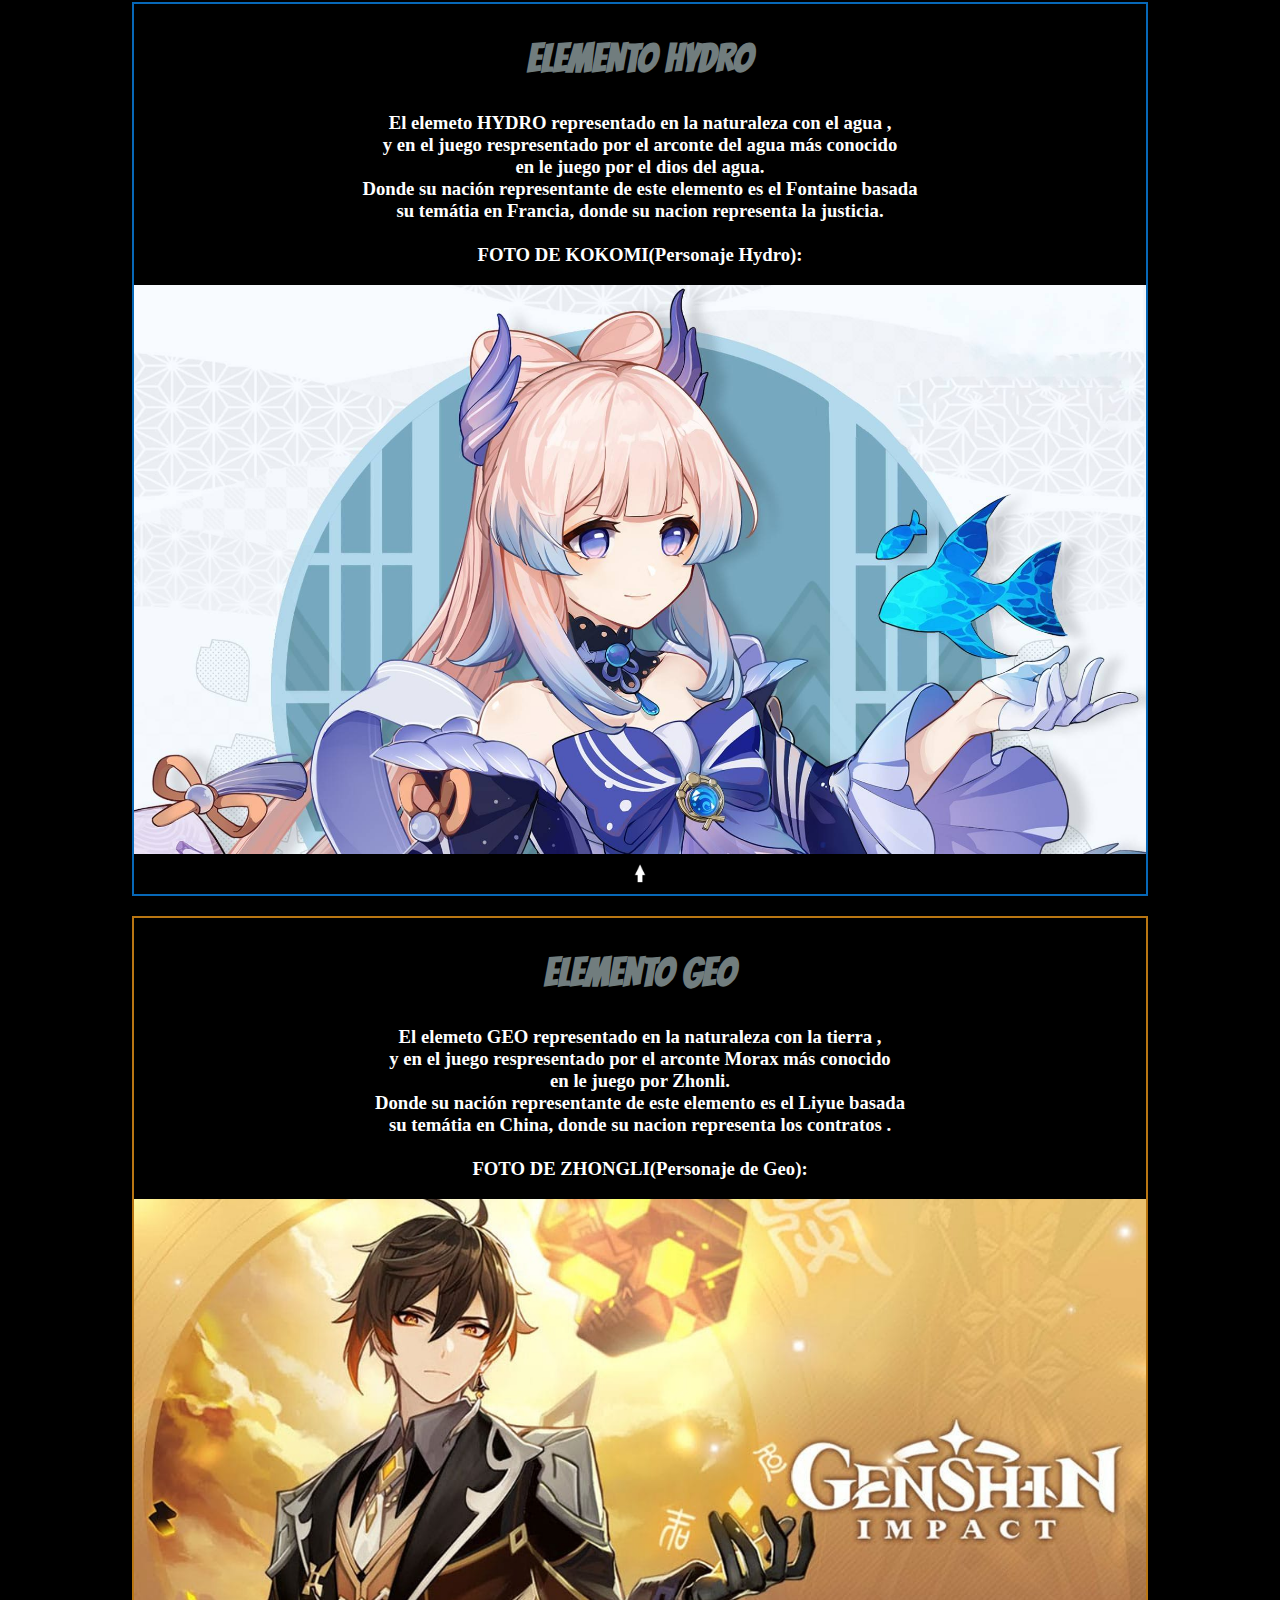
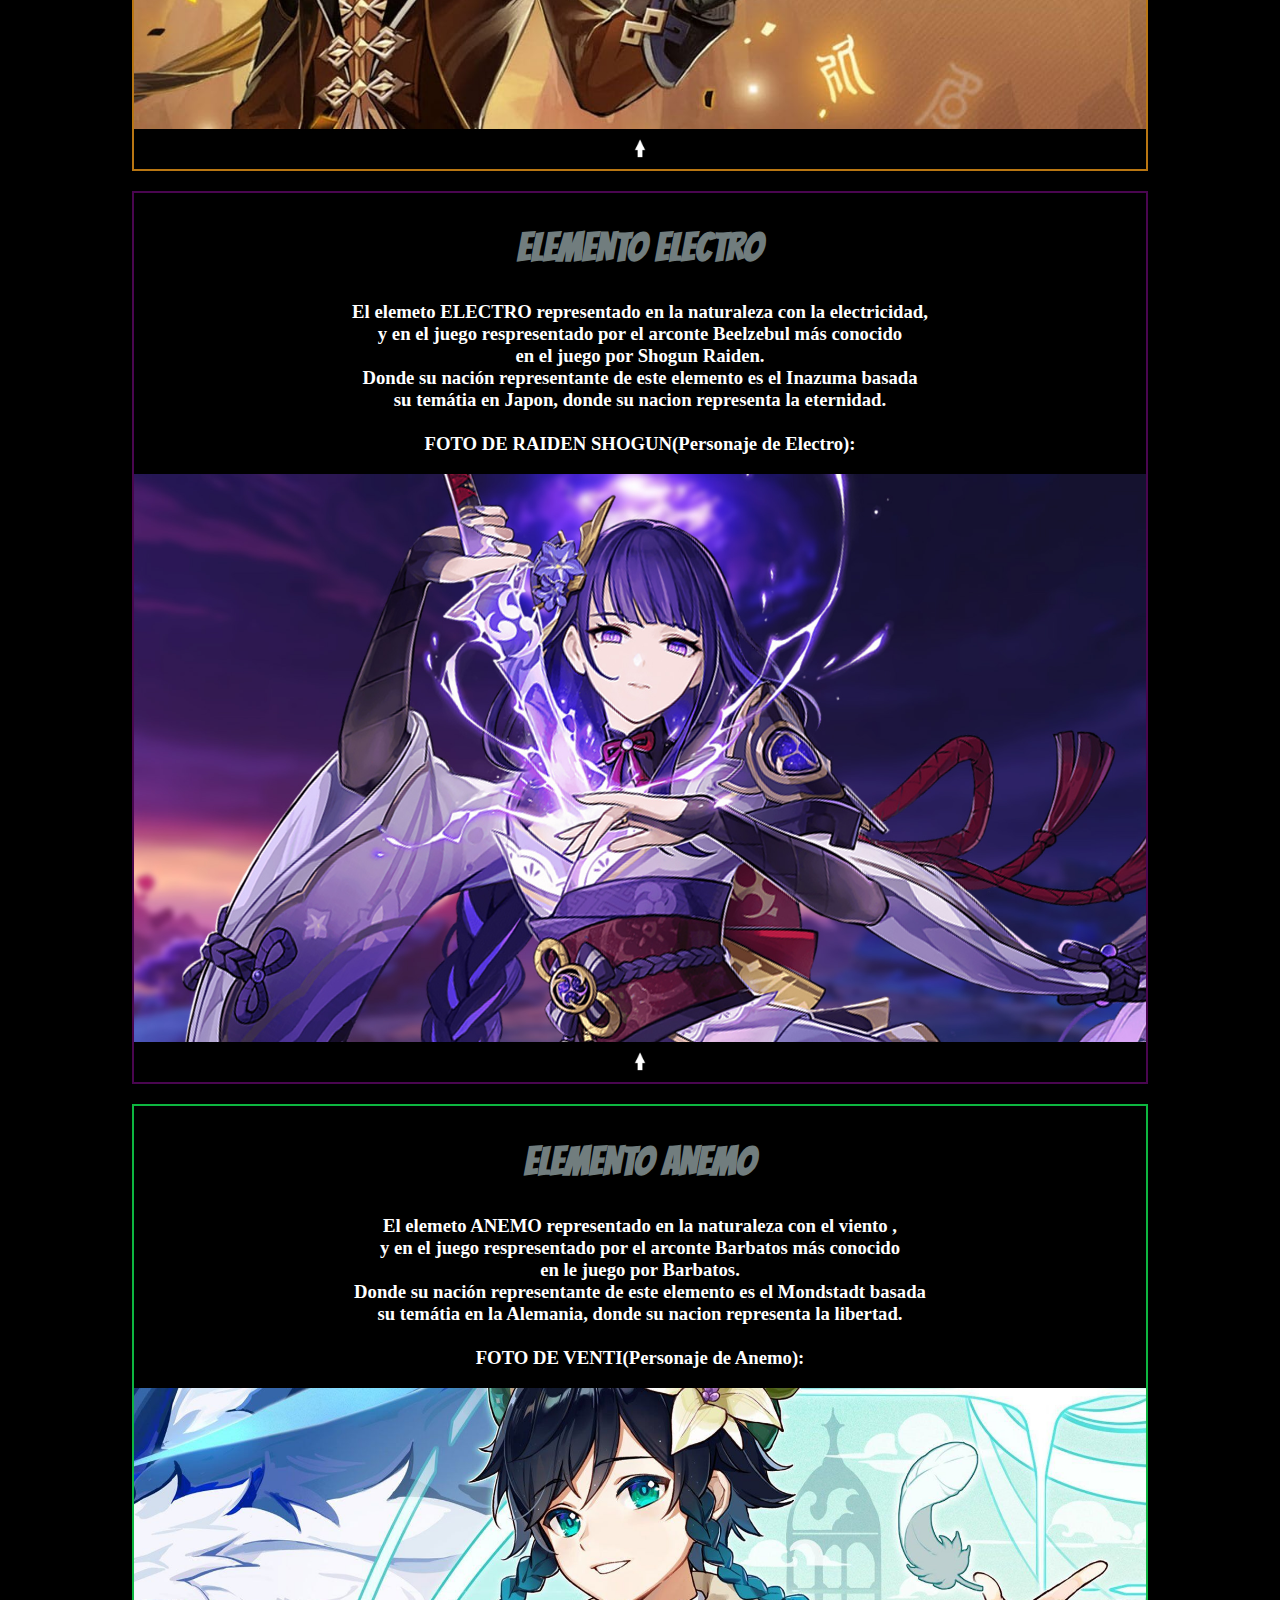
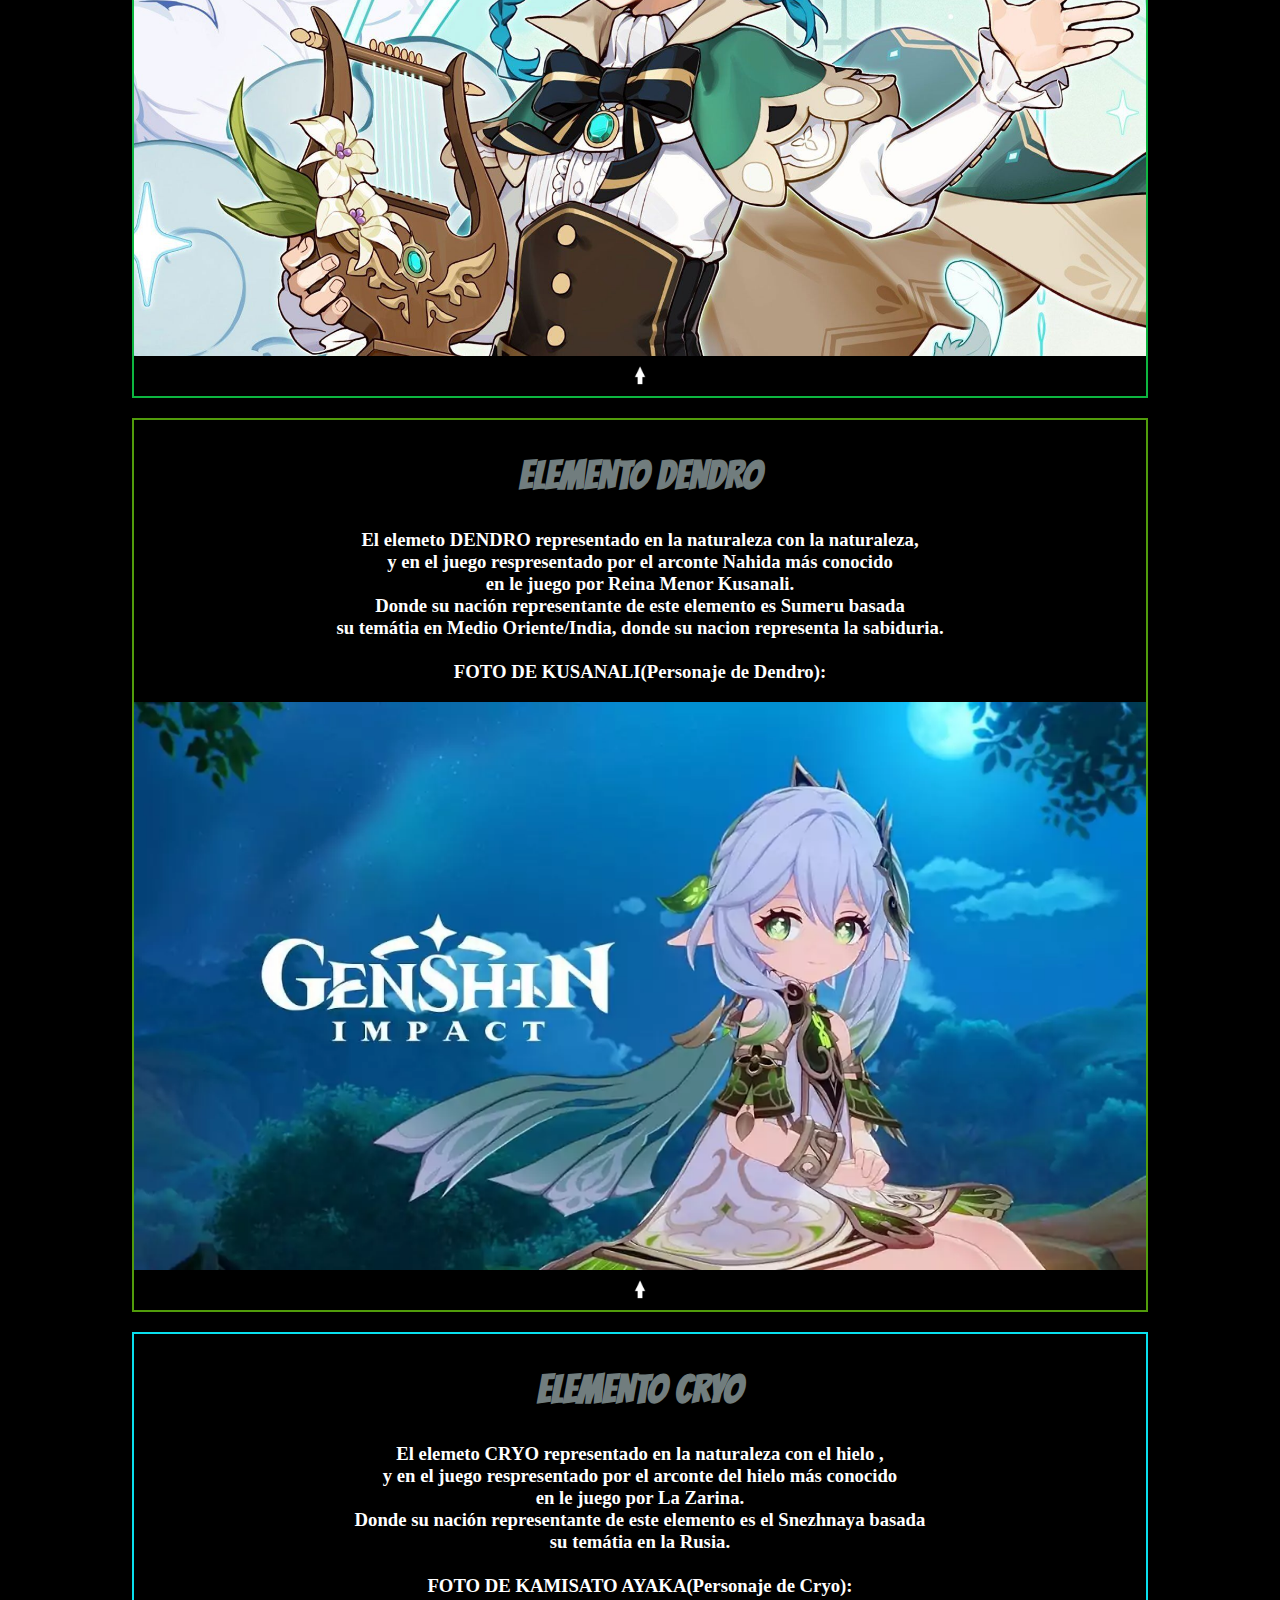
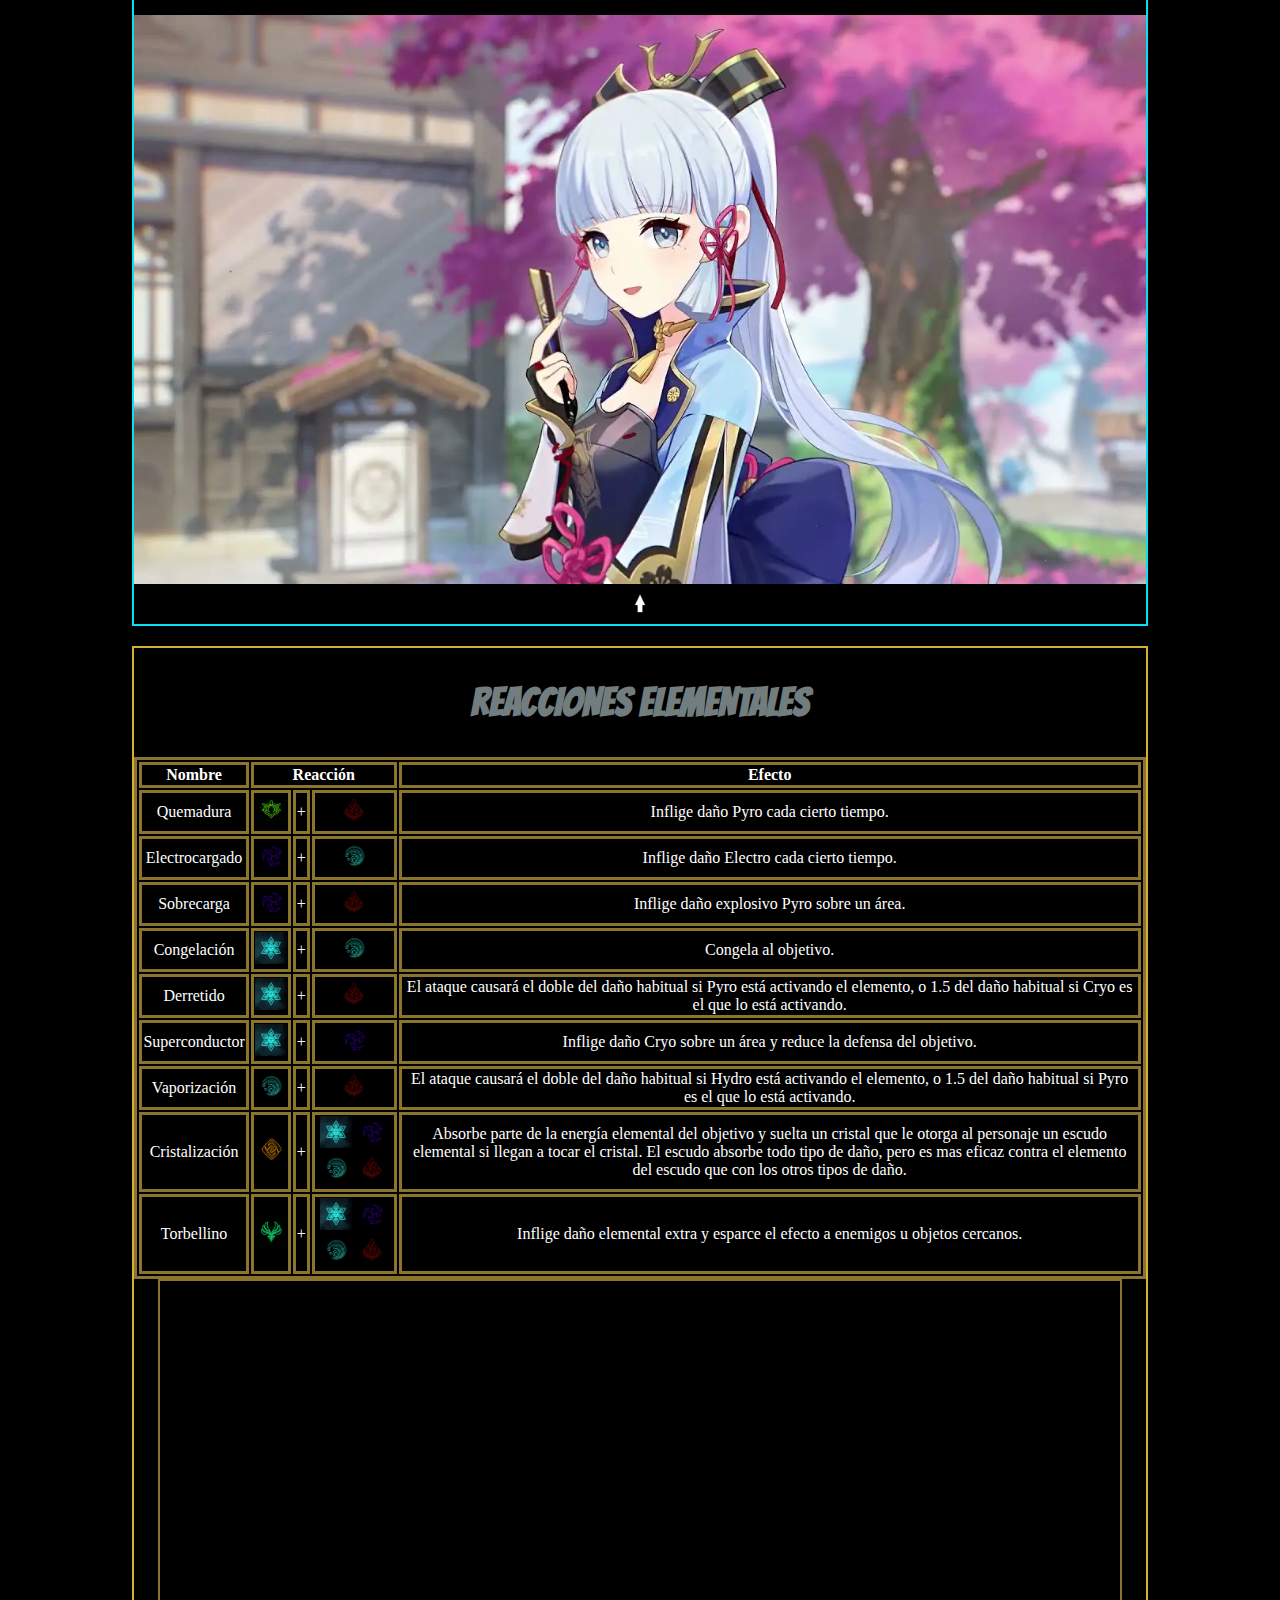
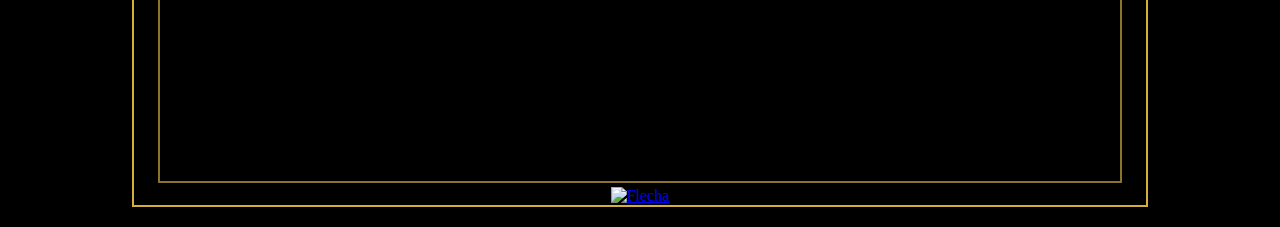
==== commit 73d9f95e: "Update LM_UD2_A02_AcostaContrerasNixon.html" ====
--- a/LM_UD2_A02_AcostaContrerasNixon.html
+++ b/LM_UD2_A02_AcostaContrerasNixon.html
@@ -52,7 +52,7 @@
 				FOTO DE HU TAO(Personaje Pyro):
 				</h3>
 				<img src="resources/Hutao.jpg" alt="Hutao" class="Img">
-				<a href="#arriba"><img src="Flecha.jpg" alt="Inicio" width="32" height="32"></a>
+				<a href="#arriba"><img src="resources/Flecha.jpg" alt="Inicio" width="32" height="32"></a>
 			</div>
 		</div>
 		
@@ -68,7 +68,7 @@
 					FOTO DE KOKOMI(Personaje Hydro):
 				</h3>
 				<img src="resources/kokomi.jpg" alt="Kokomi" class="Img">
-				<a href="#arriba"><img src="Flecha.jpg" alt="inicio" width="32" height="32"></a>
+				<a href="#arriba"><img src="resources/Flecha.jpg" alt="inicio" width="32" height="32"></a>
 			</div>
 		</div>
 		
@@ -84,7 +84,7 @@
 					FOTO DE ZHONGLI(Personaje de Geo):
 				</h3>
 				<img src="resources/Zhongli.jpg" alt="Zhonli" class="Img">
-				<a href="#arriba"><img src="Flecha.jpg" alt="inicio" width="32" height="32"></a>
+				<a href="#arriba"><img src="resources/Flecha.jpg" alt="inicio" width="32" height="32"></a>
 			</div>
 		</div>
 		
@@ -100,7 +100,7 @@
 					FOTO DE RAIDEN SHOGUN(Personaje de Electro):
 				</h3>
 				<img src="resources/Shogun.jpg" alt="Shogun Raiden" class="Img">
-				<a href="#arriba"><img src="Flecha.jpg" alt="inicio" width="32" height="32"></a>
+				<a href="#arriba"><img src="resources/Flecha.jpg" alt="inicio" width="32" height="32"></a>
 			</div>
 		</div>
 		
@@ -116,7 +116,7 @@
 					FOTO DE VENTI(Personaje de Anemo):
 				</h3>
 				<img src="resources/Venti.jpg" alt="Venti" class="Img">
-				<a href="#arriba"><img src="Flecha.jpg" alt="inicio" width="32" height="32"></a>
+				<a href="#arriba"><img src="resources/Flecha.jpg" alt="inicio" width="32" height="32"></a>
 			</div>
 		</div>
 		
@@ -132,7 +132,7 @@
 					FOTO DE KUSANALI(Personaje de Dendro):
 				</h3>
 				<img src="resources/Kusanali.webp" alt="Kusanali" class="Img">
-				<a href="#arriba"><img src="Flecha.jpg" alt="inicio" width="32" height="32"></a>
+				<a href="#arriba"><img src="resources/Flecha.jpg" alt="inicio" width="32" height="32"></a>
 			</div>
 		</div>
 
@@ -148,7 +148,7 @@
 					FOTO DE KAMISATO AYAKA(Personaje de Cryo):
 				</h3>
 				<img src="resources/Ayaka.webp" alt="Ayaka" class="Img">
-				<a href="#arriba"><img src="Flecha.jpg" alt="inicio" width="32" height="32"></a>
+				<a href="#arriba"><img src="resources/Flecha.jpg" alt="inicio" width="32" height="32"></a>
 			</div>
 		</div>
 
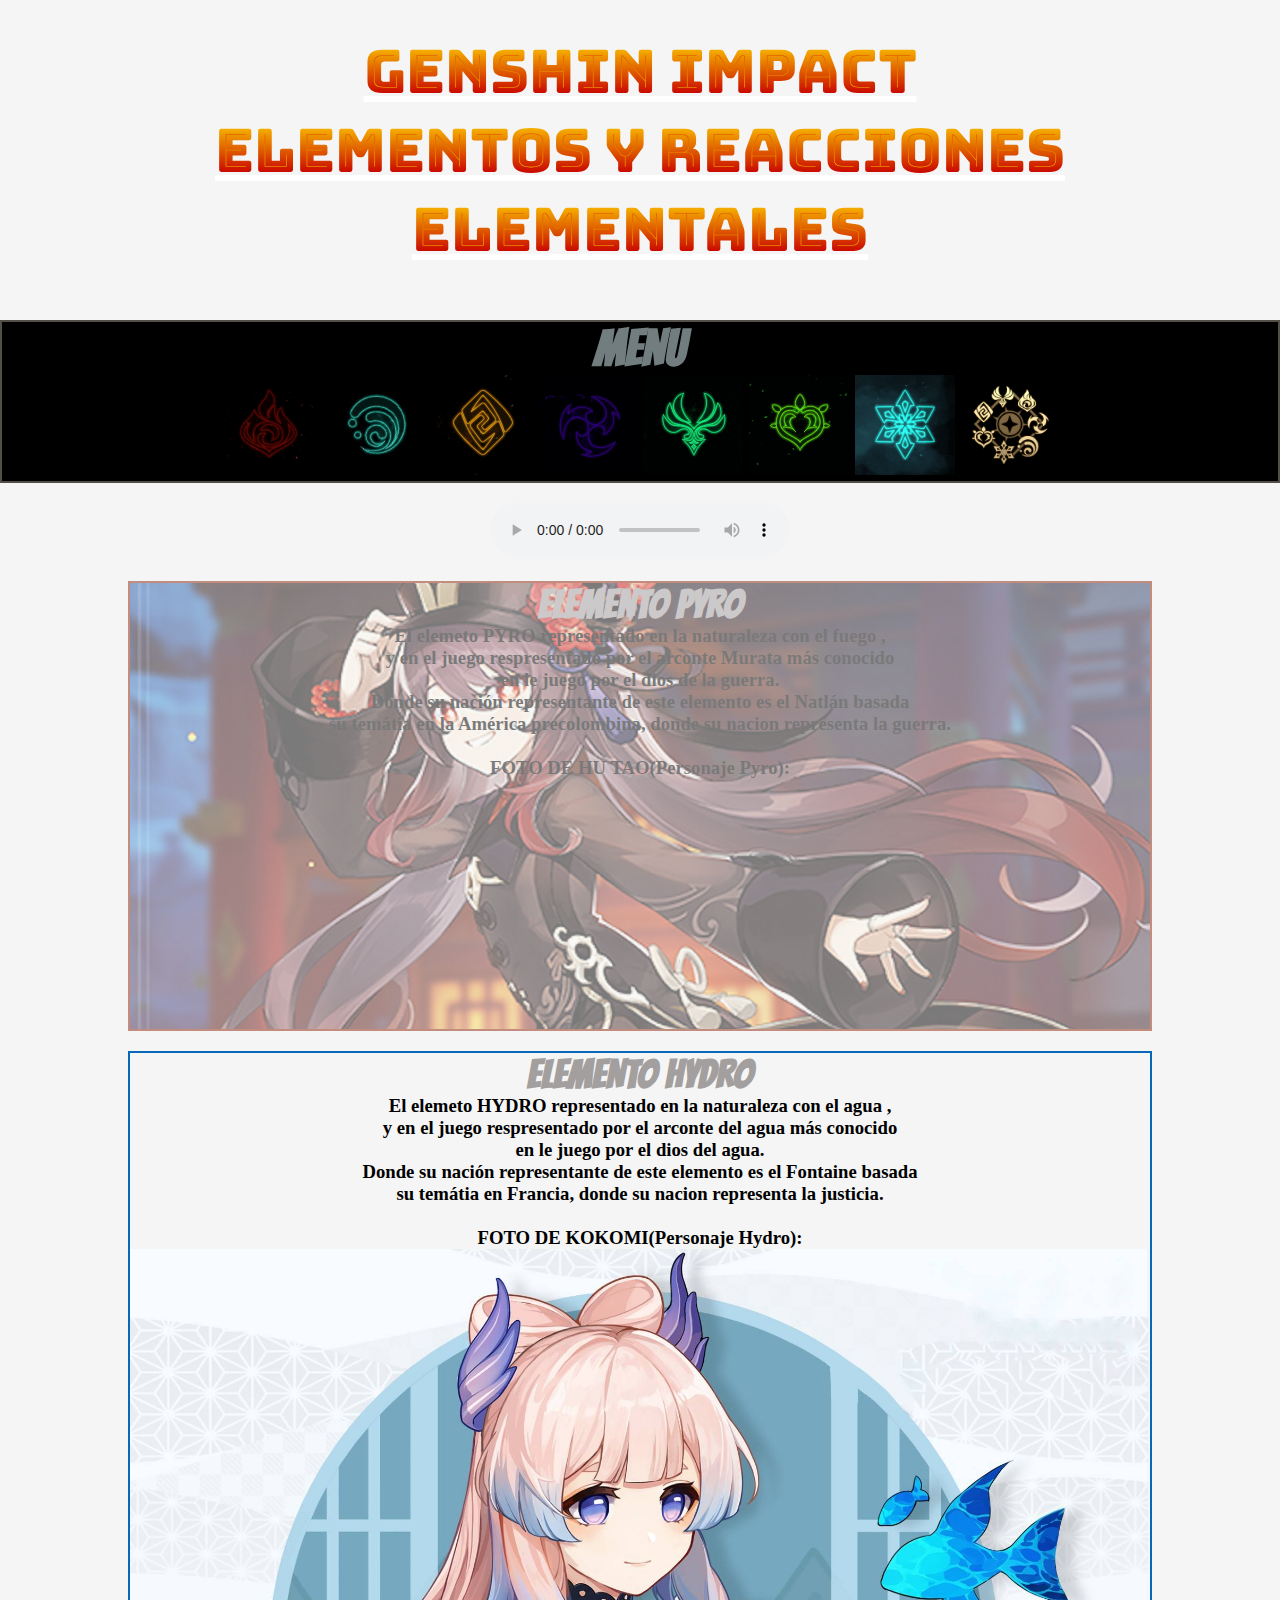
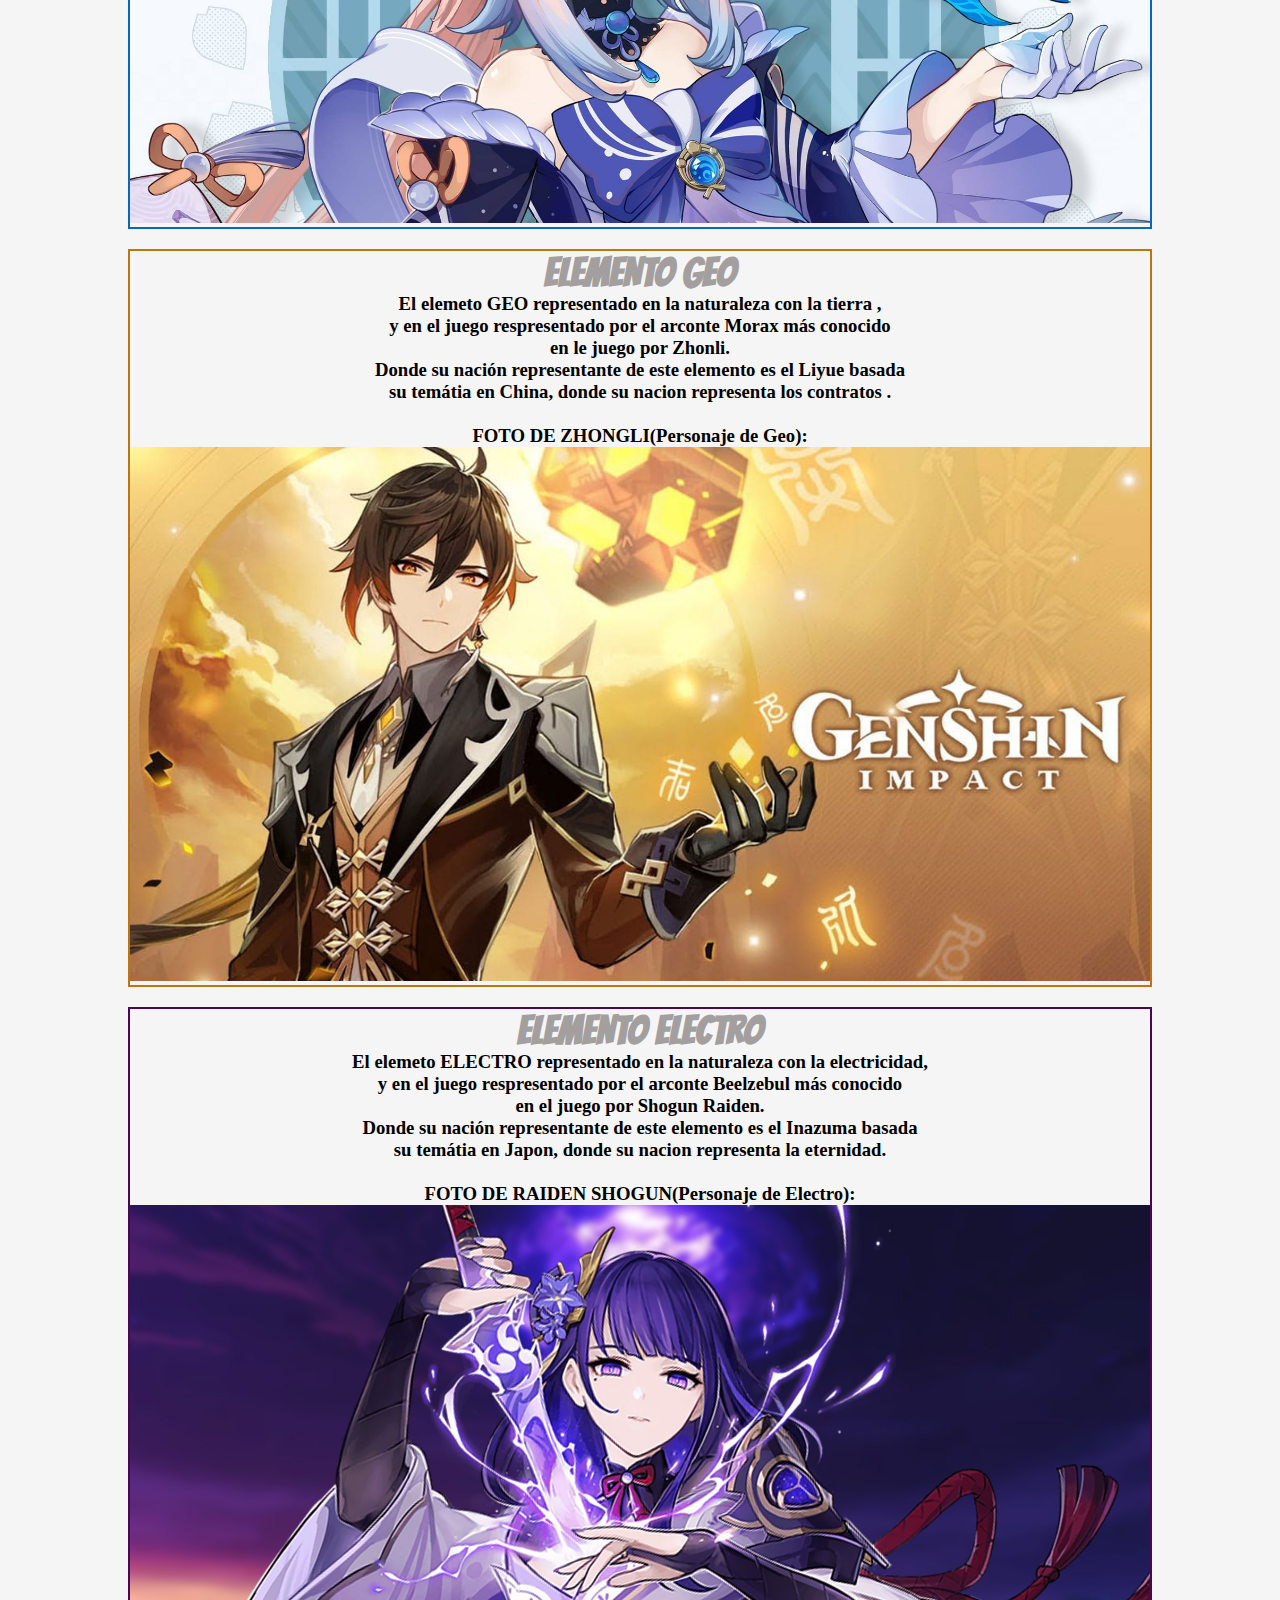
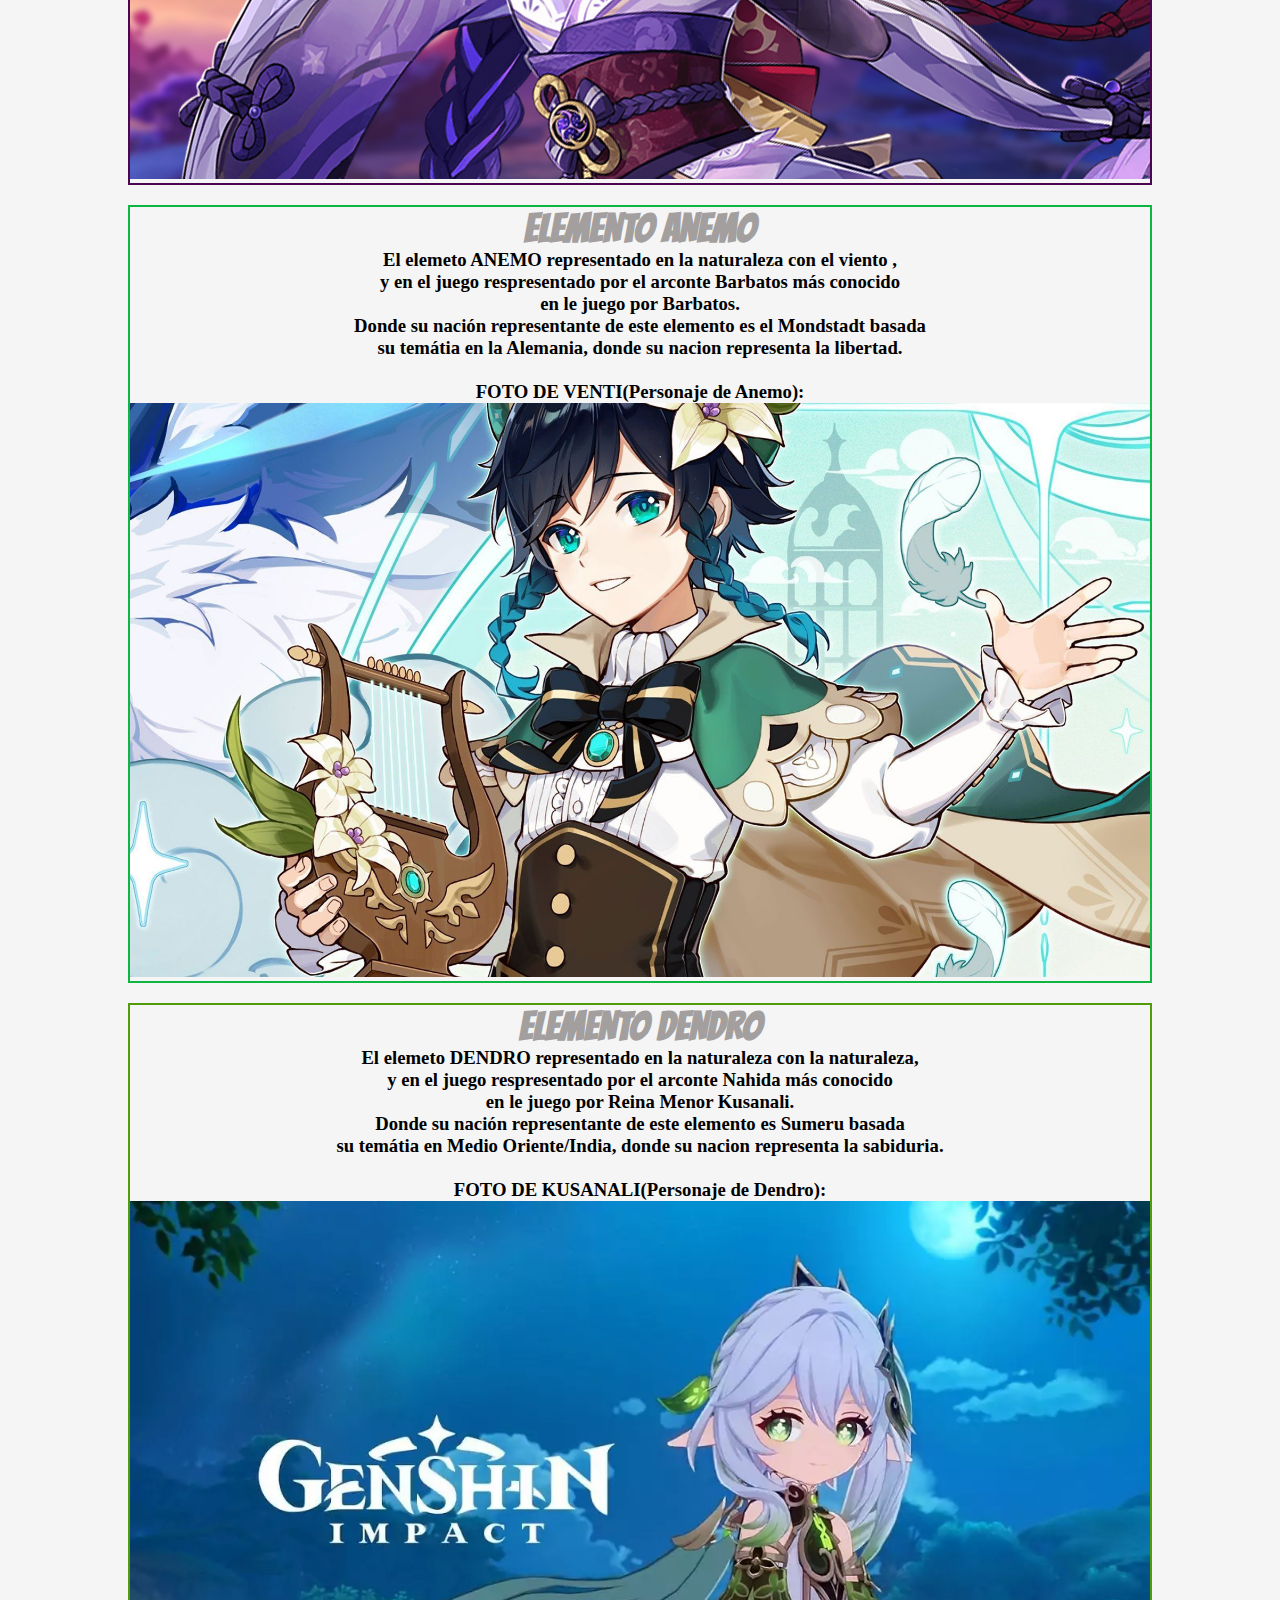
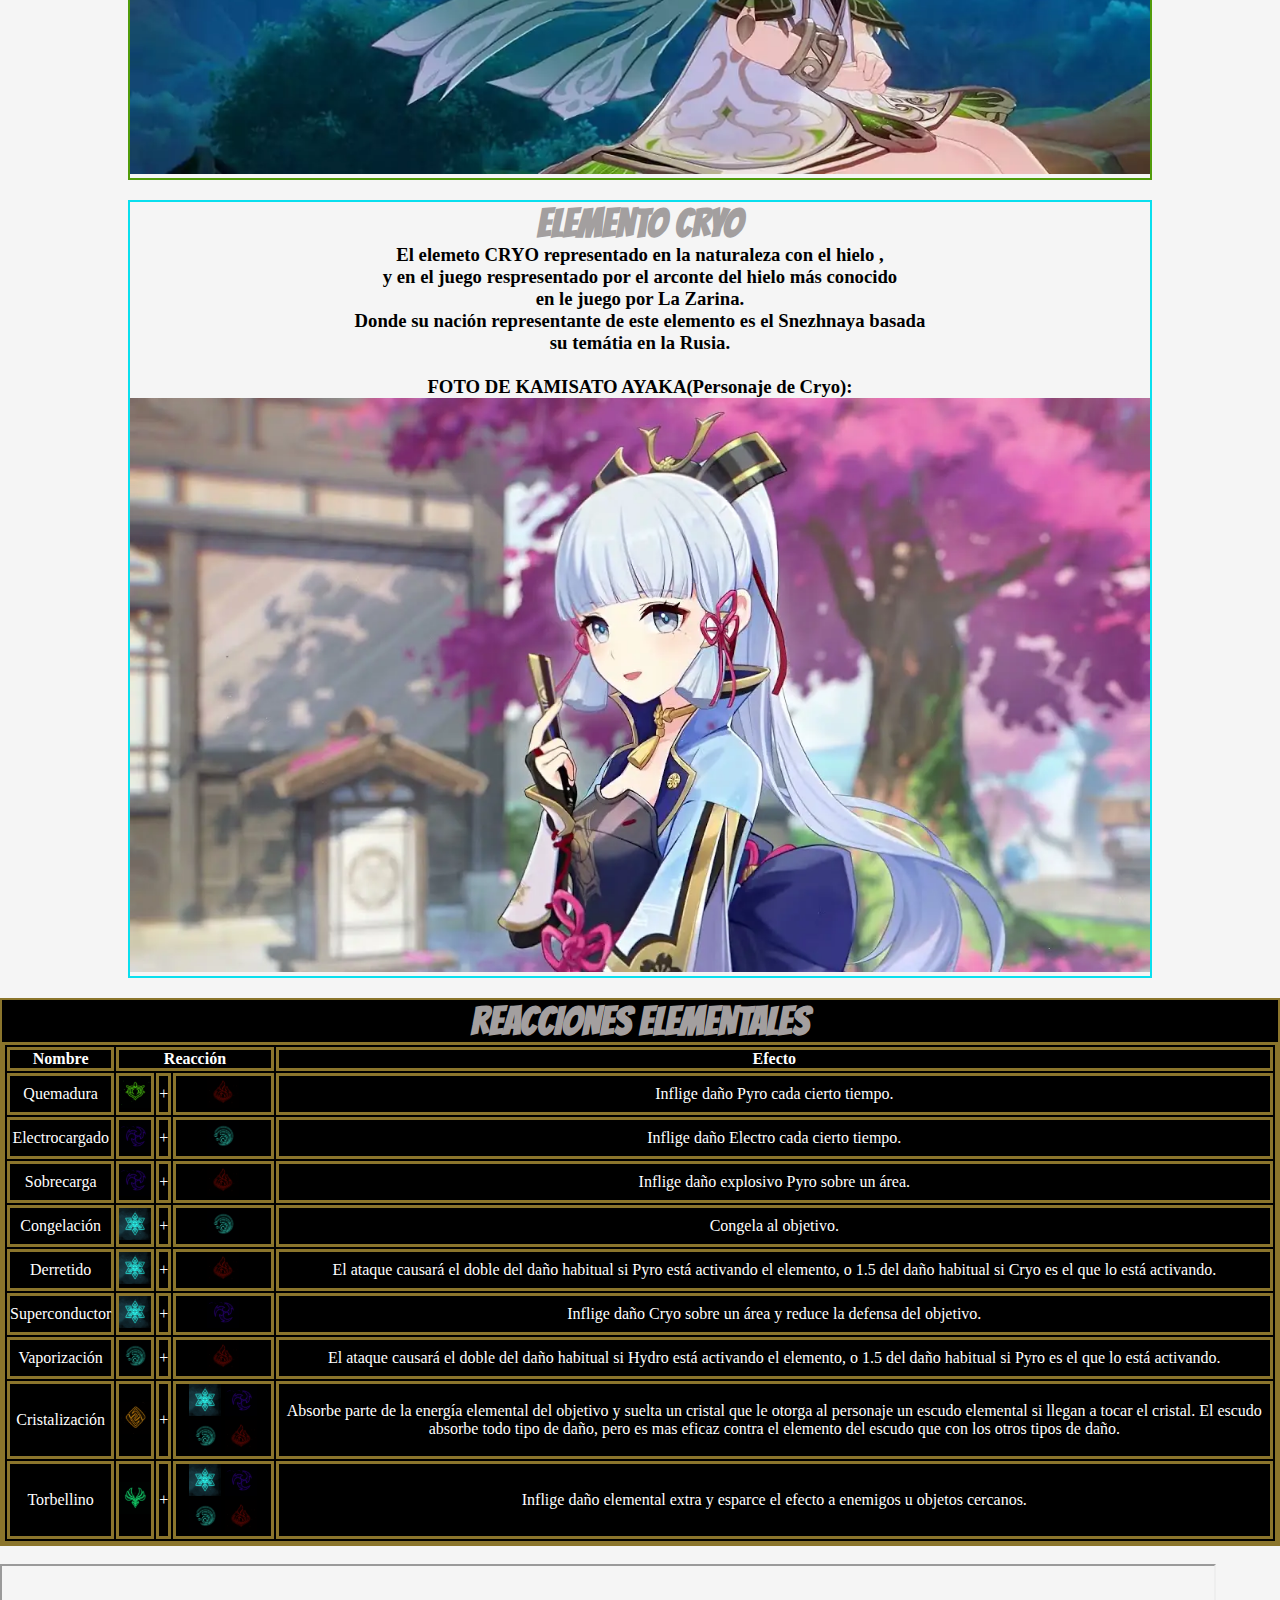
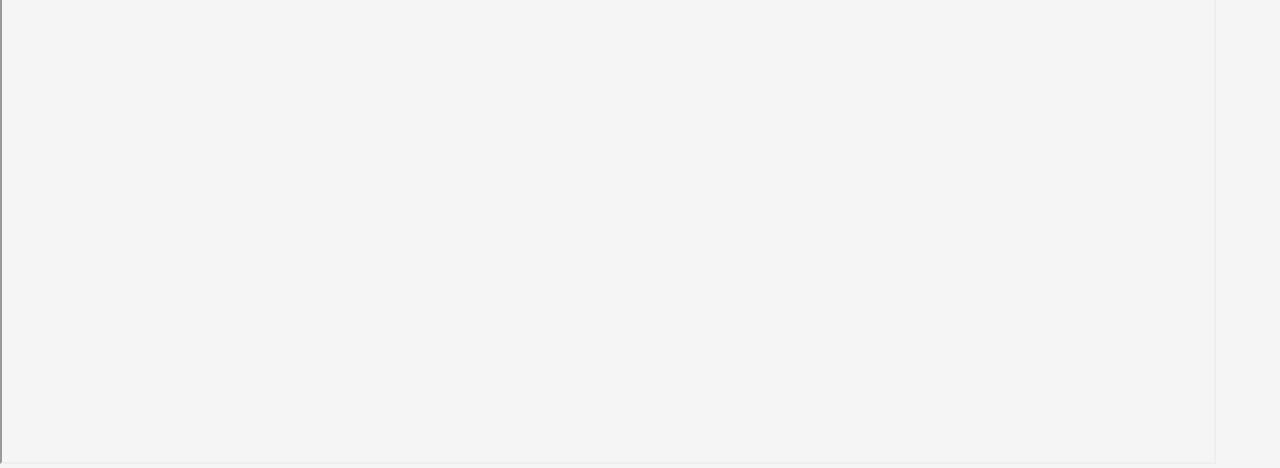
==== commit d514066b: "a" ====
--- a/LM_UD2_A02_AcostaContrerasNixon.html
+++ b/LM_UD2_A02_AcostaContrerasNixon.html
@@ -51,8 +51,6 @@
 				su temátia en la América precolombina, donde su nacion representa la guerra.<br><br>
 				FOTO DE HU TAO(Personaje Pyro):
 				</h3>
-				<img src="resources/Hutao.jpg" alt="Hutao" class="Img">
-				<a href="#arriba"><img src="resources/Flecha.jpg" alt="Inicio" width="32" height="32"></a>
 			</div>
 		</div>
 		
@@ -68,7 +66,7 @@
 					FOTO DE KOKOMI(Personaje Hydro):
 				</h3>
 				<img src="resources/kokomi.jpg" alt="Kokomi" class="Img">
-				<a href="#arriba"><img src="resources/Flecha.jpg" alt="inicio" width="32" height="32"></a>
+				
 			</div>
 		</div>
 		
@@ -84,7 +82,7 @@
 					FOTO DE ZHONGLI(Personaje de Geo):
 				</h3>
 				<img src="resources/Zhongli.jpg" alt="Zhonli" class="Img">
-				<a href="#arriba"><img src="resources/Flecha.jpg" alt="inicio" width="32" height="32"></a>
+				
 			</div>
 		</div>
 		
@@ -100,7 +98,7 @@
 					FOTO DE RAIDEN SHOGUN(Personaje de Electro):
 				</h3>
 				<img src="resources/Shogun.jpg" alt="Shogun Raiden" class="Img">
-				<a href="#arriba"><img src="resources/Flecha.jpg" alt="inicio" width="32" height="32"></a>
+				
 			</div>
 		</div>
 		
@@ -116,7 +114,7 @@
 					FOTO DE VENTI(Personaje de Anemo):
 				</h3>
 				<img src="resources/Venti.jpg" alt="Venti" class="Img">
-				<a href="#arriba"><img src="resources/Flecha.jpg" alt="inicio" width="32" height="32"></a>
+				
 			</div>
 		</div>
 		
@@ -132,7 +130,7 @@
 					FOTO DE KUSANALI(Personaje de Dendro):
 				</h3>
 				<img src="resources/Kusanali.webp" alt="Kusanali" class="Img">
-				<a href="#arriba"><img src="resources/Flecha.jpg" alt="inicio" width="32" height="32"></a>
+				
 			</div>
 		</div>
 
@@ -148,11 +146,11 @@
 					FOTO DE KAMISATO AYAKA(Personaje de Cryo):
 				</h3>
 				<img src="resources/Ayaka.webp" alt="Ayaka" class="Img">
-				<a href="#arriba"><img src="resources/Flecha.jpg" alt="inicio" width="32" height="32"></a>
-			</div>
-		</div>
-
-		<div id="Reacciones" class="ELEMENTO8">
+				
+			</div>
+		</div>
+
+		<div id="Reacciones">
 			<div class="celda">
 			<h2 class="Titulo2">REACCIONES ELEMENTALES</h2>
 			
@@ -239,10 +237,10 @@
 		
 				
 				</table>
-				<iframe width="893" height="502" src="https://www.youtube.com/embed/awFUedamJ1o" title="Genshin Impact - Guía Reacciónes Elementales" allow="accelerometer; autoplay; clipboard-write; encrypted-media; gyroscope; picture-in-picture" allowfullscreen></iframe>
-				<a href="#arriba"><img src="Flecha.jpg" alt="Flecha" width="32" height="32"></a>
-			</div>
-		</div>
+			</div>
+		</div>
+
+		<iframe width="893" height="502" src="https://www.youtube.com/embed/awFUedamJ1o" title="Genshin Impact - Guía Reacciónes Elementales" allow="accelerometer; autoplay; clipboard-write; encrypted-media; gyroscope; picture-in-picture" allowfullscreen></iframe>
 
 		<!--Si ha pasado el validador W3c-->
 		
--- a/css/LM_UD2_A02_AcostaContrerasNixon.css
+++ b/css/LM_UD2_A02_AcostaContrerasNixon.css
@@ -1,5 +1,13 @@
+*{
+	box-sizing: border-box;
+	margin: 0;
+	padding: 0;
+	color: black;
+}
+
+
 body {
-      background-color:black;
+      background-color: whitesmoke;
     }
 	
 
@@ -28,104 +36,64 @@
 	color:#717D7E;
 	font-size:50px;
 }
-
-.ELEMENTO1{
+[class*="ELEMENTO"]{
 	width:80%;
 	text-align:center;
-	border: solid #91260b 2px;
 	margin:auto;
 	margin-bottom: 20px;
 	margin-top: 20px;
-
 }
-
+.ELEMENTO1{
+	border: solid #91260b 2px;
+	background-image: url("../resources/Hutao.jpg");
+	background-repeat: no-repeat;
+	background-position: center;
+	background-size: cover;
+	opacity: 0.5;
+	height: 50vh;
+}
 .ELEMENTO2{
-	width:80%;
-	text-align:center;
 	border:solid #0768b8 2px;
-	margin:auto;
-	margin-bottom: 20px;
-	margin-top: 20px;
-
 }
 
 .ELEMENTO3{
-	width:80%;
-	text-align:center;
 	border:solid #b97612 2px;
-	margin:auto;
-	margin-bottom: 20px;
-	margin-top: 20px;
-
 }
 
 .ELEMENTO4{
-	width:80%;
-	text-align:center;
 	border:solid #4a0650 2px;
-	margin:auto;
-	margin-bottom: 20px;
-	margin-top: 20px;
-
 }
 
 .ELEMENTO5{
-	width:80%;
-	text-align:center;
 	border:solid #0db640 2px;
-	margin:auto;
-	margin-bottom: 20px;
-	margin-top: 20px;
-
 }
 
 .ELEMENTO6{
-	width:80%;
-	text-align:center;
 	border:solid #519c0b 2px;
-	margin:auto;
-	margin-bottom: 20px;
-	margin-top: 20px;
-
 }
 
 .ELEMENTO7{
-	width:80%;
-	text-align:center;
 	border:solid #09dfee 2px;
-	margin:auto;
-	margin-bottom: 20px;
-	margin-top: 20px;
-
 }
 
-.ELEMENTO8{
-	width:80%;
-	text-align:center;
-	border:solid #D4AF37 2px;
-	margin:auto;
-	margin-bottom: 20px;
-	margin-top: 20px;
-
+.TITULO2,h3{
+	opacity: 1;
+}
+#Reacciones{
+	color: rgb(163, 159, 159);
+	border: solid 2px #8b752c;
+	background-color: black;
 }
 
-
 .celda{
-
-	color: white;
 	text-align:center;
-	
-
 }
 
 .Titulo2{
-
-	color: #717D7E;
+	color: rgb(163, 159, 159);
 	text-align:center;
 	font-family: Bangers, 'Arial Narrow Bold', sans-serif;
 	font-size:40px;
-	
-
 }
 
 #MENU{
@@ -134,6 +102,7 @@
 	margin-bottom: 20px;
 	margin-top: 20px;
 	font-size:24px;
+	background-color: black;
 
 }
 
@@ -150,9 +119,9 @@
 }
 
 iframe {
-	border:solid #8b752c 2px ;
 	width:95%;
 	height:500px;
+	margin-top: 2vh;
 }
 
 .Img{
